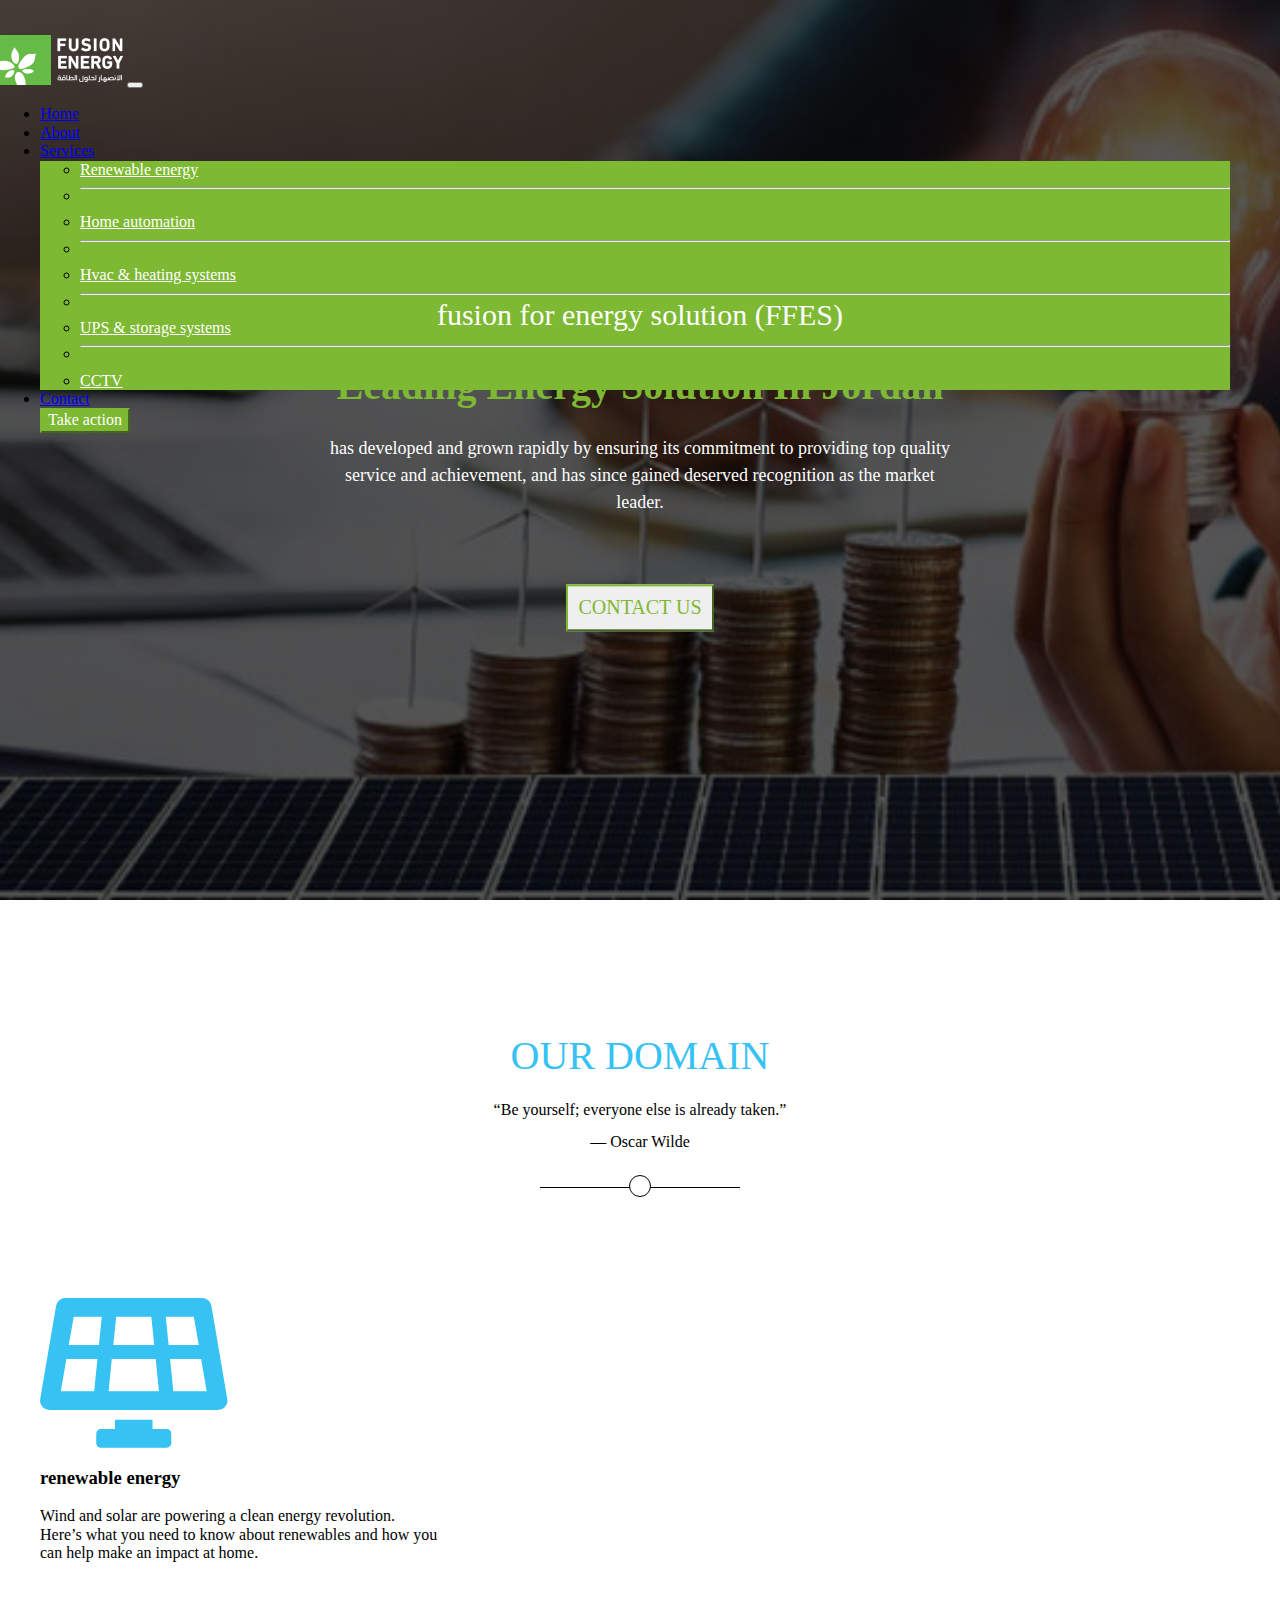
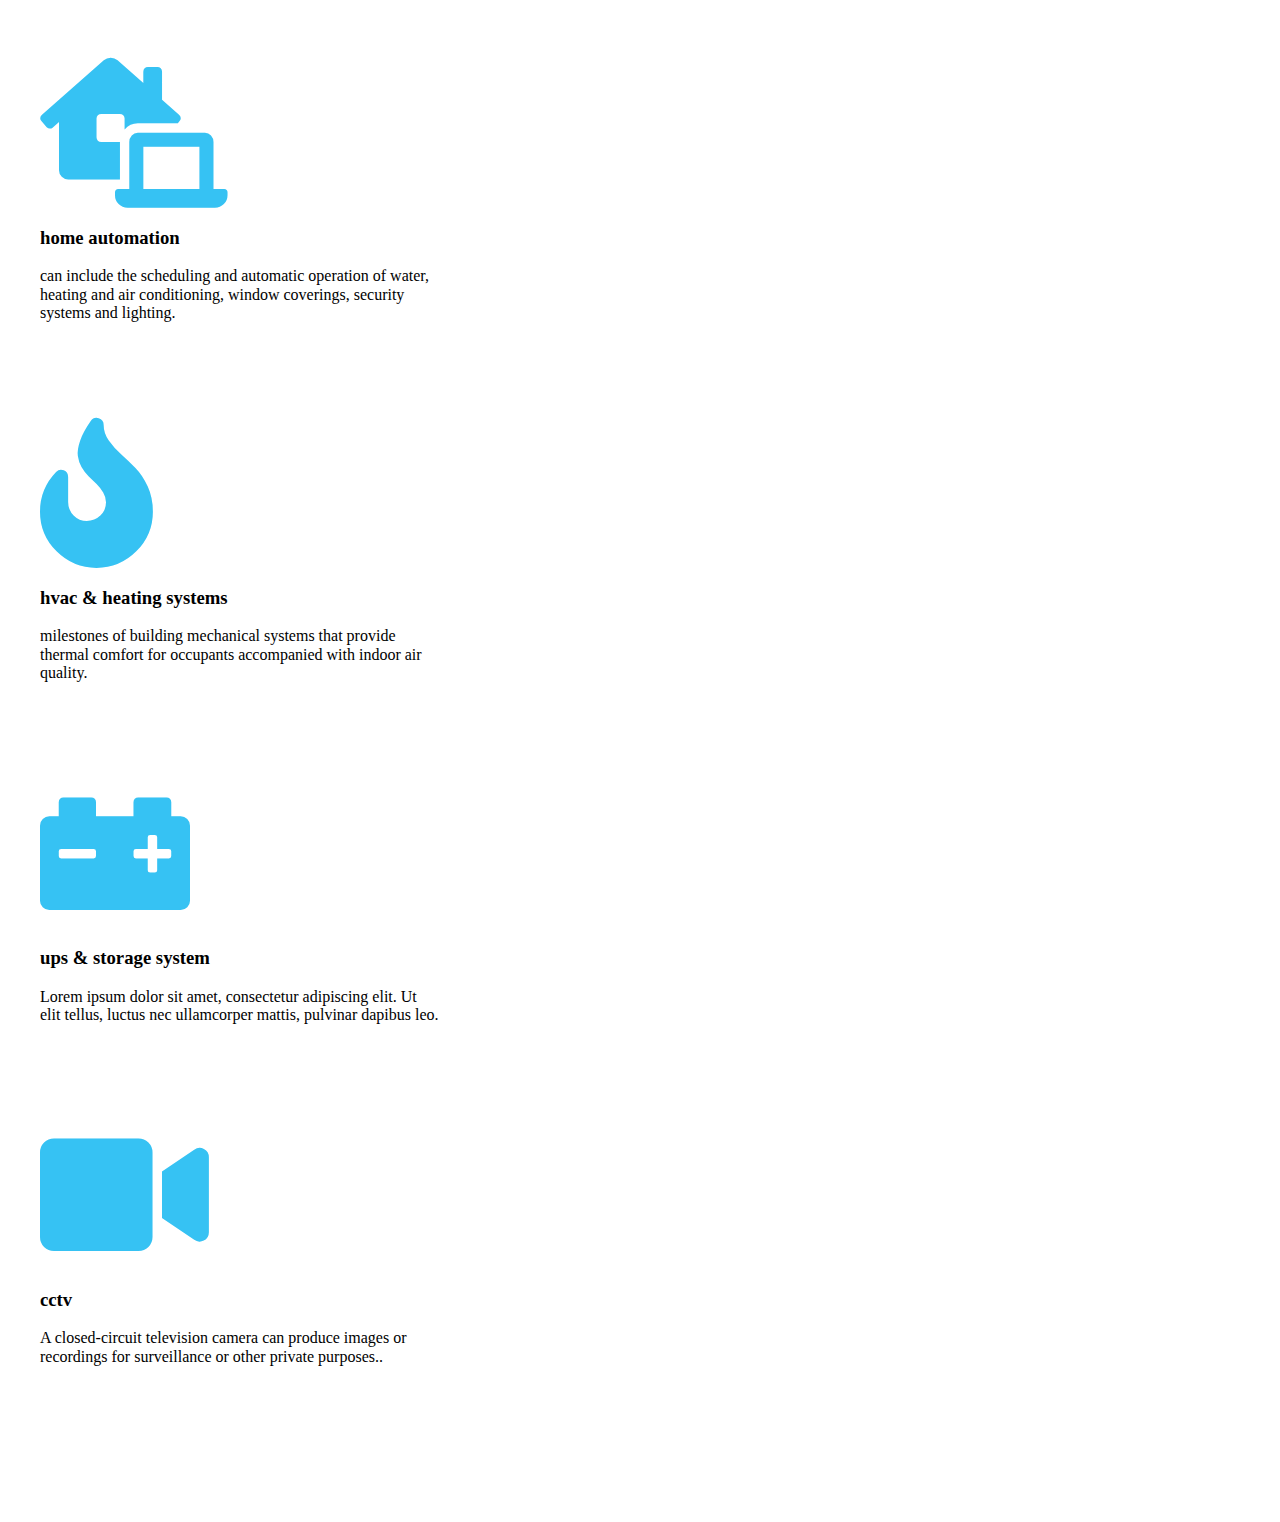
==== index.html @ dc7ec7c7 "starting new project ( adding landing and domain section to main page )" ====
<!DOCTYPE html>
<html lang="en">

<head>
    <meta charset="UTF-8">
    <!-- Required meta tags -->
    <meta charset="utf-8">
    <meta name="viewport" content="width=device-width, initial-scale=1">
    <meta name="description" content="fusion for energy solution (ffes)
        Leading Energy Solution In Jordan
        has developed and grown rapidly by ensuring its commitment to providing top quality service and achievement,
        and has since gained deserved recognition as the market leader.">
    <!-- Bootstrap CSS -->
    <link href="https://cdn.jsdelivr.net/npm/bootstrap@5.1.0/dist/css/bootstrap.min.css" rel="stylesheet"
        integrity="sha384-KyZXEAg3QhqLMpG8r+8fhAXLRk2vvoC2f3B09zVXn8CA5QIVfZOJ3BCsw2P0p/We" crossorigin="anonymous">
    <title>Fusion</title>
    <!-- render all element normally -->
    <link rel="stylesheet" href="CSS/normalize.css">
    <!-- font library -->

    <!-- <link rel="stylesheet" href="CSS/all.min.css"> -->
    <link rel="stylesheet" href="CSS/all.css">
    <!-- main css file -->
    <link rel="stylesheet" href="CSS/main.css">
    <link rel="icon" href="img/favicon.ico">
</head>

<body>
    <!-- start landing  -->
    <div class="landing">
        <!-- start navbar  -->
        <div class="container">
            <nav class="navbar navbar-expand-lg navbar-dark ">
                <div class="container-fluid">
                    <img src="img/cropped-logo-white-123x50.png" alt="Fusion">
                    <button class="navbar-toggler" type="button" data-bs-toggle="collapse"
                        data-bs-target="#navbarSupportedContent" aria-controls="navbarSupportedContent"
                        aria-expanded="false" aria-label="Toggle navigation">
                        <span class="navbar-toggler-icon"></span>
                    </button>
                    <div class="collapse navbar-collapse" id="navbarSupportedContent">
                        <ul class="navbar-nav me-auto mb-2 mb-lg-0">
                            <li class="nav-item">
                                <a class="nav-link active" aria-current="page" href="#">Home</a>
                            </li>
                            <li class="nav-item">
                                <a class="nav-link" href="#">About</a>
                            </li>
                            <li class="nav-item dropdown">
                                <a class="nav-link dropdown-toggle" href="#" id="navbarDropdown" role="button"
                                    data-bs-toggle="dropdown" aria-expanded="false">
                                    Services
                                </a>
                                <ul class="dropdown-menu" aria-labelledby="navbarDropdown">
                                    <li><a class="dropdown-item" href="#">Renewable energy</a></li>
                                    <li>
                                        <hr class="dropdown-divider">
                                    </li>
                                    <li><a class="dropdown-item" href="#">Home automation</a></li>
                                    <li>
                                        <hr class="dropdown-divider">
                                    </li>
                                    <li><a class="dropdown-item" href="#">Hvac & heating systems</a></li>
                                    <li>
                                        <hr class="dropdown-divider">
                                    </li>
                                    <li><a class="dropdown-item" href="#">UPS & storage systems</a></li>
                                    <li>
                                        <hr class="dropdown-divider">
                                    </li>
                                    <li><a class="dropdown-item" href="#">CCTV</a></li>
                                </ul>
                            </li>
                            <li class="nav-item">
                                <a class="nav-link" href="#">Contact</a>
                            </li>
                            <button type="button" class="btn btn-primary btn-lg">Take action</button>
                        </ul>
                    </div>
                </div>
            </nav>
        </div>
        <!-- end navbar  -->
        <div class="contant">
            <p class="name">fusion for energy solution (FFES)</p>
            <h1>Leading Energy Solution In Jordan</h1>
            <p class="description">has developed and grown rapidly by ensuring its commitment to providing top quality
                service and achievement, and has since gained deserved recognition as the market leader.</p>
            <button type="button" class="btn btn-outline-primary">Contact us</button>
        </div>
    </div>
    <!-- end landing  -->
    <!-- start our domain -->
    <div class="domain">
        <div class="container">
            <div class="main-heading">
                <h2>Our Domain</h2>
                <p>
                    “Be yourself; everyone else is already taken.”
                    <br>
                    ― Oscar Wilde
                </p>
            </div>
            <div class="row domain-contant">
                <div class="dom col-12">
                    <div class="row">
                        <i class="fas fa-solar-panel col-4 order-0 offset-3"></i>
                        <div class="text col-4 order-1">
                            <h3>renewable energy</h3>
                            <p>Wind and solar are powering a clean energy revolution. Here’s what you need to know about
                                renewables and how you can help make an impact at home.</p>
                        </div>
                    </div>
                </div>
                <div class="dom col-12">
                    <div class="row">
                        <i class="fas fa-laptop-house col-4 order-1"></i>
                        <div class="text col-4 order-0 offset-3">
                            <h3>home automation</h3>
                            <p>can include the scheduling and automatic operation of water, heating and air
                                conditioning,
                                window
                                coverings, security systems and lighting.</p>
                        </div>
                    </div>
                </div>
                <div class="dom col-12">
                    <div class="row">
                        <i class="fas fa-fire col-4 order-0 offset-3"></i>
                        <div class="text col-4 order-1">
                            <h3>hvac & heating systems</h3>
                            <p>milestones of building mechanical systems that provide thermal comfort for occupants
                                accompanied
                                with indoor air quality.</p>
                        </div>
                    </div>
                </div>
                <div class="dom col-12">
                    <div class="row">
                        <i class="fas fa-car-battery col-4 order-1"></i>
                        <div class="text col-4 order-0 offset-3">
                            <h3>ups & storage system</h3>
                            <p>Lorem ipsum dolor sit amet, consectetur adipiscing elit. Ut elit tellus, luctus nec
                                ullamcorper
                                mattis, pulvinar dapibus leo.</p>
                        </div>
                    </div>
                </div>
                <div class="dom col-12">
                    <div class="row">
                        <i class="fas fa-video col-4 order-0 offset-3"></i>
                        <div class="text col-4  order-1">
                            <h3>cctv</h3>
                            <p>A closed-circuit television camera can produce images or recordings for surveillance or
                                other
                                private purposes..</p>
                        </div>
                    </div>
                </div>
            </div>
        </div>
    </div>
    <!-- end our domain  -->
    <!-- Option 1: Bootstrap Bundle with Popper -->
    <script src="https://cdn.jsdelivr.net/npm/bootstrap@5.1.0/dist/js/bootstrap.bundle.min.js"
        integrity="sha384-U1DAWAznBHeqEIlVSCgzq+c9gqGAJn5c/t99JyeKa9xxaYpSvHU5awsuZVVFIhvj"
        crossorigin="anonymous"></script>
</body>

</html>
---- CSS/main.css ----
/* start global  */
:root {
    --color1:#241822 ;
    --color2:#69409E ;
    --color2:#36C2F3 ;
    --color4:#7DB933;
    --color5:#2c8070 ;
    --color6:#7db93388 ;
}
.btn-primary {
    color: #fff;
    background-color: var(--color4);
    border-color: var(--color4);
}
.btn-primary:hover {
    color: #fff;
    background-color: var(--color6);
    border-color: var(--color6);
}
.btn-outline-primary {
    color: var(--color4);
    border-color: var(--color4);
}
.btn-outline-primary:hover {
    color:white;
    background-color: var(--color4);
    border-color: var(--color4);
}
/* end global */
/* start componant */
.main-heading {
    position: relative;
    text-align: center;
}
.main-heading  h2 {
    color: var(--color2);
    font-weight: normal;
    font-size: 40px;
    position: relative;
    margin-bottom: 15px;
    text-transform: uppercase;
}
.main-heading  p {
    width: 500px;
    margin: 0 auto 100px;
    max-width: 100%;
    line-height: 2;
    color: var(--p-color);
}
.main-heading  p::before {
    content: "";
    left: 50%;
    transform: translateX(-50%);
    width: 200px;
    height: 1px;
    bottom: -30px;
    background-color: black;
    position: absolute;
    -webkit-transform: translateX(-50%);
    -moz-transform: translateX(-50%);
    -ms-transform: translateX(-50%);
    -o-transform: translateX(-50%);
}
.main-heading  p::after {
    content: "";
    position: absolute;
    width: 20px;
    height: 20px;
    left: 50%;
    background-color: white;
    border: 1px solid black;
    bottom: -39px;
    transform: translateX(-50%);
    -webkit-transform: translateX(-50%);
    -moz-transform: translateX(-50%);
    -ms-transform: translateX(-50%);
    -o-transform: translateX(-50%);
    border-radius: 50%;
    -webkit-border-radius: 50%;
    -moz-border-radius: 50%;
    -ms-border-radius: 50%;
    -o-border-radius: 50%;
}
/* end componant */
/* start navbar  */
.navbar {
    position: relative;
    background-color: transparent;
    padding: 35px 0px;
}
.navbar-collapse {
    flex-grow: initial;
}
.navbar .nav-item {
   padding-right: 50px;
}
.navbar-dark .navbar-nav .nav-link:focus, .navbar-dark .navbar-nav .nav-link:hover  {
    color: white;
}
.navbar .dropdown-menu {
    background-color: var(--color4);
    /* color: white; */
}
.navbar .dropdown-menu a {
    color: white;
}
/* end navbar  */
/* start landing  */
.landing {
    height: 100vh;
    overflow: hidden;
    background-image: url(../img/bg.jpg);
    background-size: cover;
    background-attachment:fixed ;
}
.landing video {
    position: relative;
    height: 100vh;
    width: 100%;
    z-index: -1;
}
.landing::before {
    content: "";
    position: absolute;
    left: 0;
    top: 0;
    width: 100%;
    height: 100%;
    background-color: rgba(0, 0, 0, 0.66); 
}
.landing .contant {
    color: white;
    text-align: center;
    position: absolute;
    top: 50%;
    left: 50%;
    transform: translate(-50%,-50%);
    -webkit-transform: translate(-50%,-50%);
    -moz-transform: translate(-50%,-50%);
    -ms-transform: translate(-50%,-50%);
    -o-transform: translate(-50%,-50%);
}
.landing .contant .name {
    font-size: 30px;
}
.landing .contant h1 {
    font-size: 40px;
    color: var(--color4);
}
.landing .contant .description {
    font-size: 18px;
    line-height: 1.5;
    padding-bottom: 50px;
}
.landing .contant button {
    font-size: 20px;
    text-transform: uppercase;
    padding: 10px;
}
/* end landing  */
/* starting domain  */
.domain {
    padding-top: 100px;
    padding-bottom: 100px;
}
.domain .domain-contant .dom {
    padding: 40px;
}
.domain .domain-contant .dom i {
    font-size: 150px;
    width: 20%;
    color: var(--color2);
}
.domain .domain-contant .dom .text p {
   width: 400px;
}
/* end domain  */
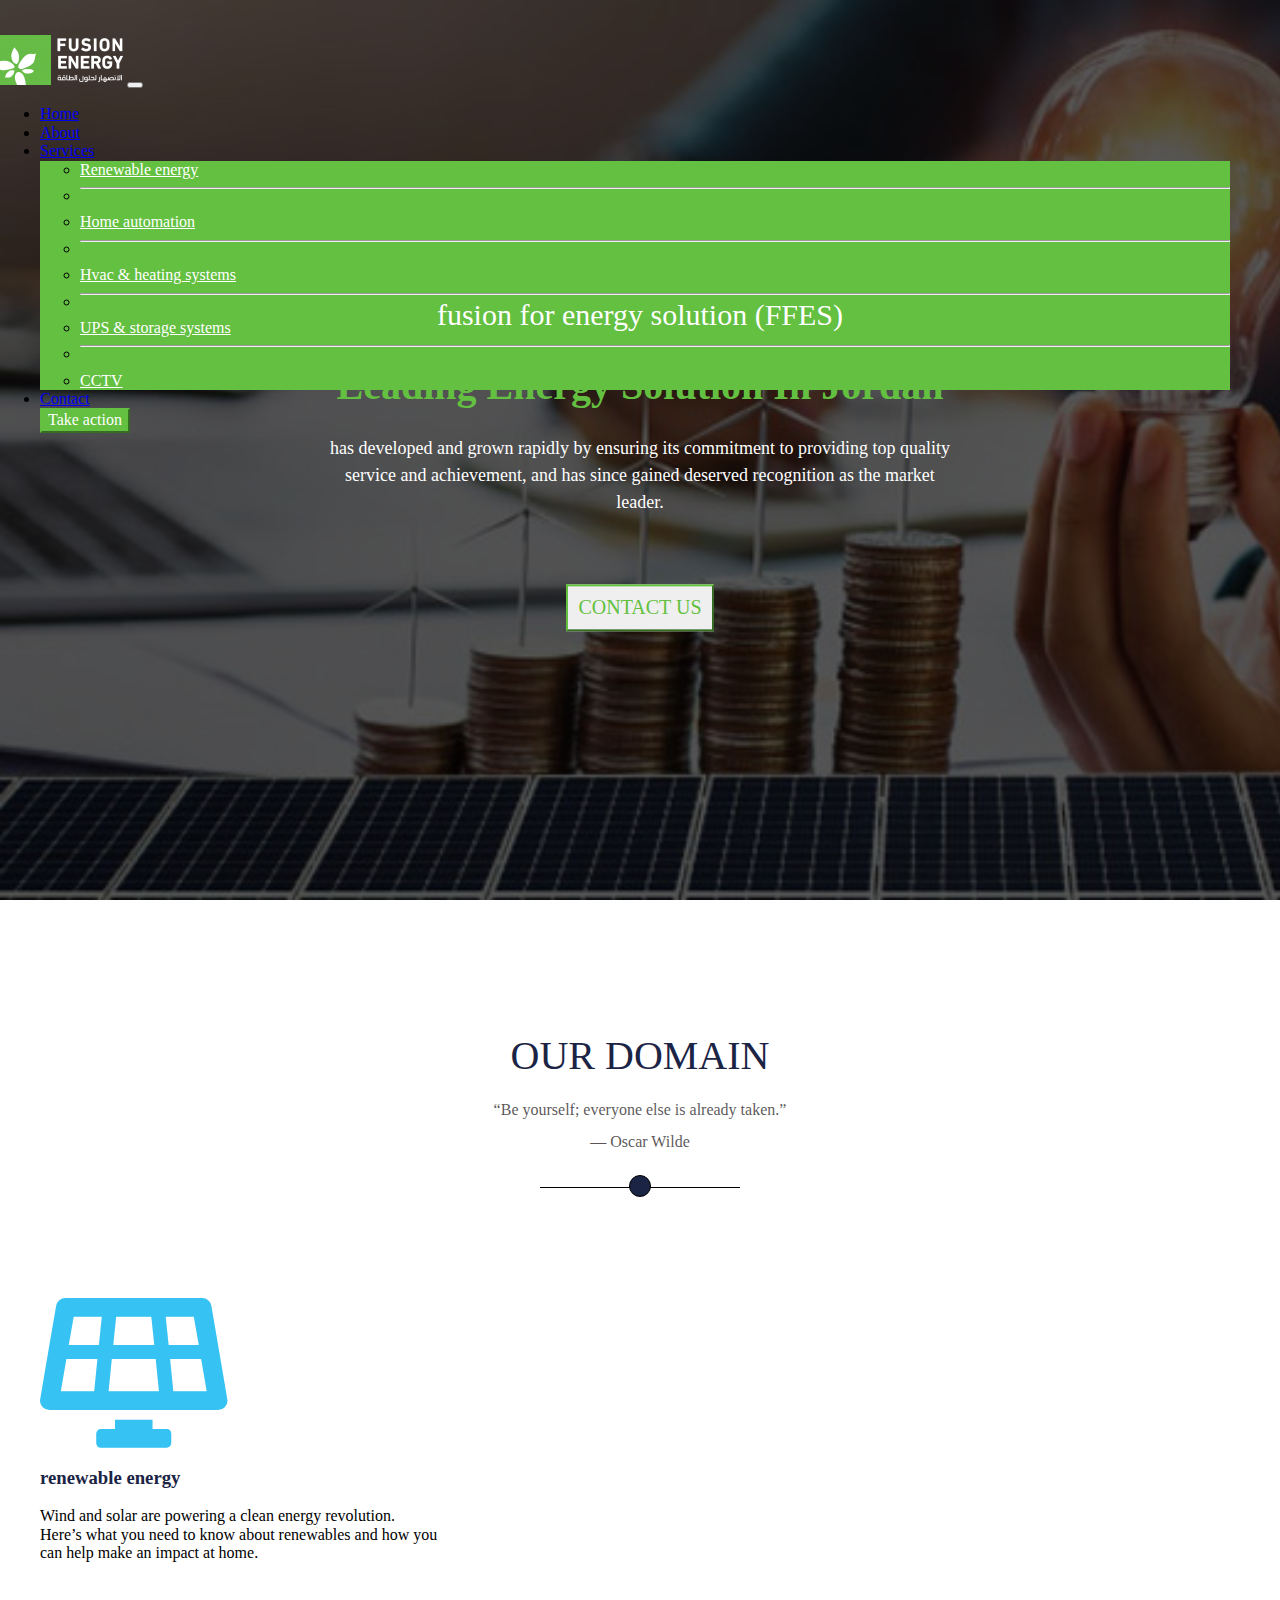
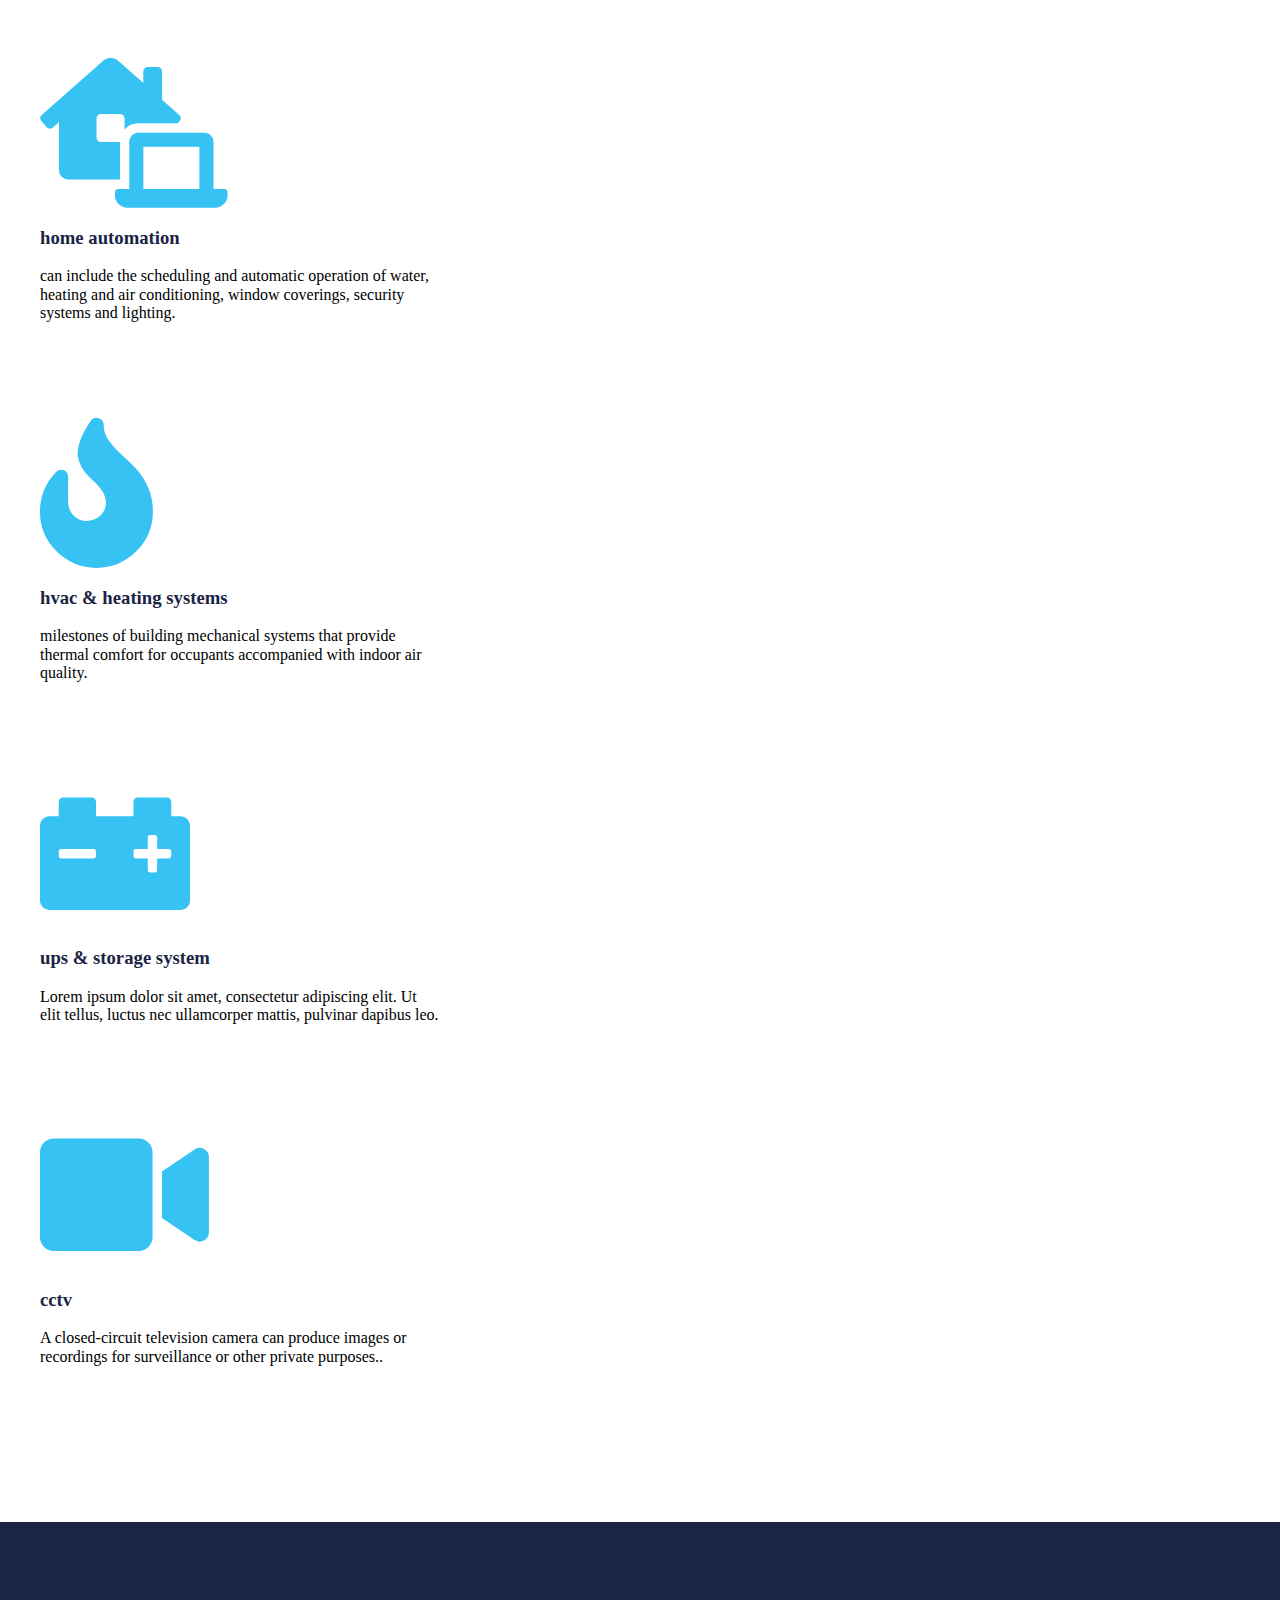
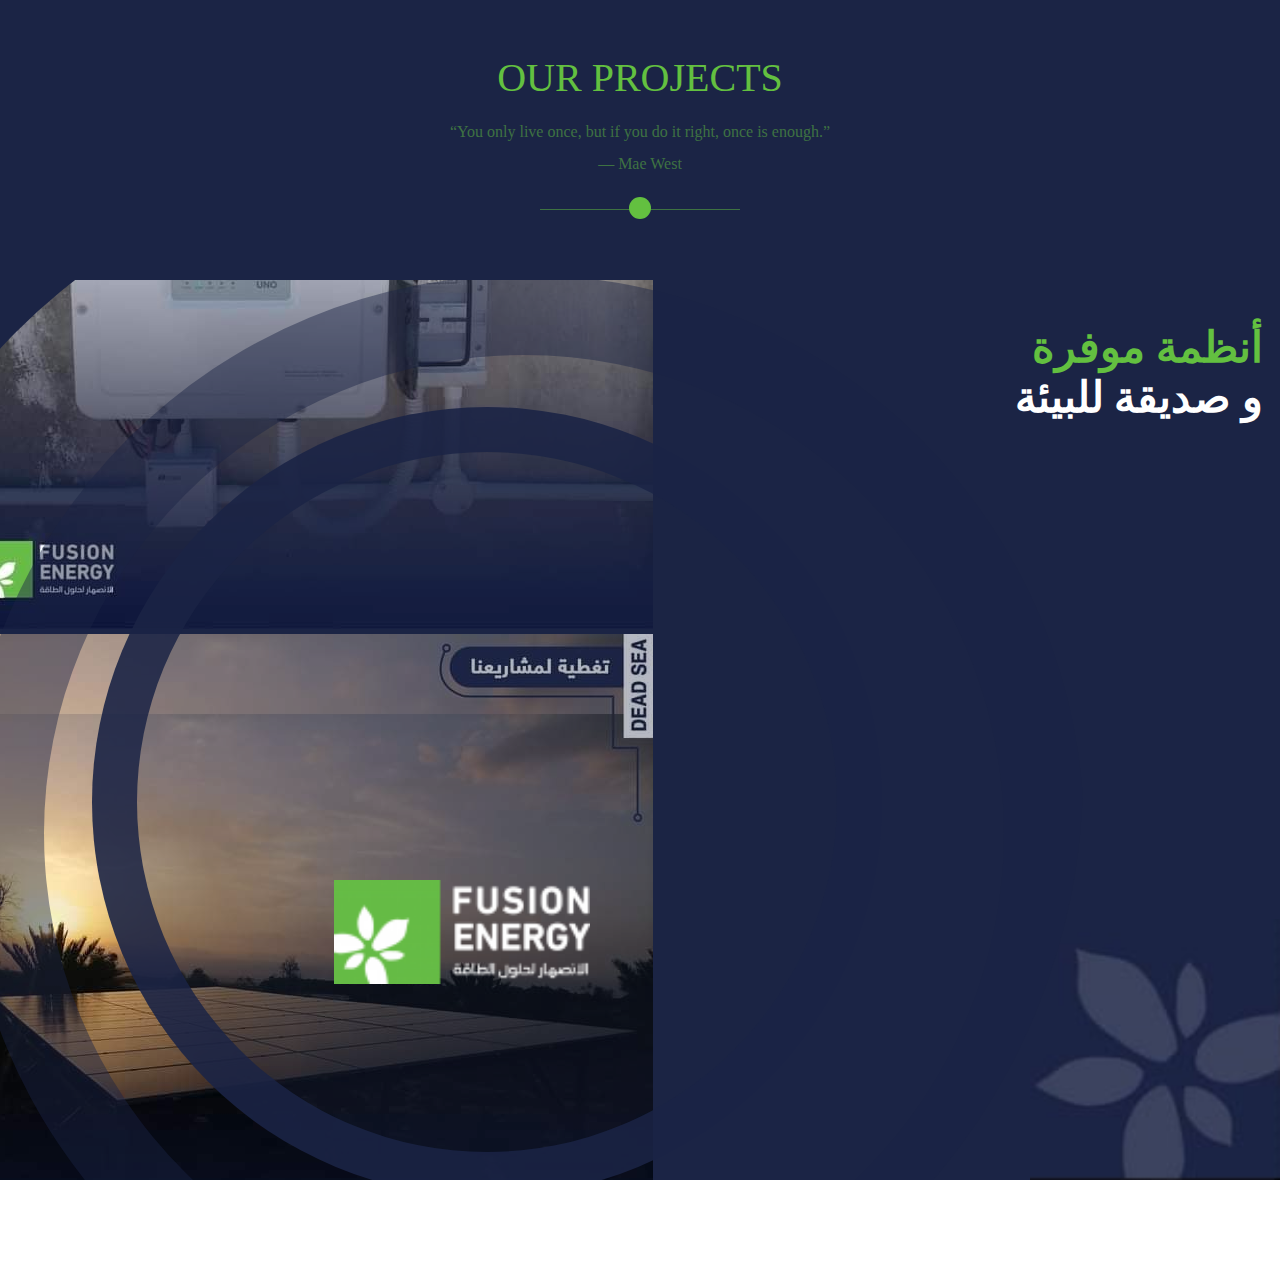
==== commit 5081d5aa: "adding project section" ====
--- a/index.html
+++ b/index.html
@@ -103,9 +103,9 @@
             </div>
             <div class="row domain-contant">
                 <div class="dom col-12">
-                    <div class="row">
-                        <i class="fas fa-solar-panel col-4 order-0 offset-3"></i>
-                        <div class="text col-4 order-1">
+                    <div class="row d-flex align-items-center">
+                        <i class="fas fa-solar-panel col-lg-3  col-md-3 col-4 order-0 "></i>
+                        <div class="text col-lg-4 col-md-6 col-8 order-1">
                             <h3>renewable energy</h3>
                             <p>Wind and solar are powering a clean energy revolution. Here’s what you need to know about
                                 renewables and how you can help make an impact at home.</p>
@@ -113,9 +113,9 @@
                     </div>
                 </div>
                 <div class="dom col-12">
-                    <div class="row">
-                        <i class="fas fa-laptop-house col-4 order-1"></i>
-                        <div class="text col-4 order-0 offset-3">
+                    <div class="row d-flex align-items-center">
+                        <i class="fas fa-laptop-house col-lg-3 col-md-3 col-4 order-1"></i>
+                        <div class="text col-lg-4 col-md-6 col-8 order-0 offset-lg-5 offset-md-3 ">
                             <h3>home automation</h3>
                             <p>can include the scheduling and automatic operation of water, heating and air
                                 conditioning,
@@ -125,9 +125,9 @@
                     </div>
                 </div>
                 <div class="dom col-12">
-                    <div class="row">
-                        <i class="fas fa-fire col-4 order-0 offset-3"></i>
-                        <div class="text col-4 order-1">
+                    <div class="row d-flex align-items-center">
+                        <i class="fas fa-fire col-lg-3  col-md-3 col-4  order-0 "></i>
+                        <div class="text col-lg-4 col-md-6 col-8 order-1 ">
                             <h3>hvac & heating systems</h3>
                             <p>milestones of building mechanical systems that provide thermal comfort for occupants
                                 accompanied
@@ -136,9 +136,9 @@
                     </div>
                 </div>
                 <div class="dom col-12">
-                    <div class="row">
-                        <i class="fas fa-car-battery col-4 order-1"></i>
-                        <div class="text col-4 order-0 offset-3">
+                    <div class="row d-flex align-items-center">
+                        <i class="fas fa-car-battery col-lg-3 col-md-3 col-4 order-1"></i>
+                        <div class="text col-lg-4 col-md-6 col-8 order-0 offset-lg-5 offset-md-3">
                             <h3>ups & storage system</h3>
                             <p>Lorem ipsum dolor sit amet, consectetur adipiscing elit. Ut elit tellus, luctus nec
                                 ullamcorper
@@ -147,9 +147,9 @@
                     </div>
                 </div>
                 <div class="dom col-12">
-                    <div class="row">
-                        <i class="fas fa-video col-4 order-0 offset-3"></i>
-                        <div class="text col-4  order-1">
+                    <div class="row d-flex align-items-center">
+                        <i class="fas fa-video col-lg-3  col-md-3 col-4 order-0"></i>
+                        <div class="text col-lg-4 col-md-6 col-8 order-1">
                             <h3>cctv</h3>
                             <p>A closed-circuit television camera can produce images or recordings for surveillance or
                                 other
@@ -161,6 +161,50 @@
         </div>
     </div>
     <!-- end our domain  -->
+    <!-- start our project section  -->
+    <div class="our-projects">
+        <div class="main-heading">
+            <h2>Our Projects</h2>
+            <p>
+                “You only live once, but if you do it right, once is enough.”
+                <br>
+                ― Mae West
+            </p>
+        </div>
+        <div class="down-space">
+            <div class="img-space">
+                <div id="carouselExampleSlidesOnly" class="carousel slide" data-bs-ride="carousel">
+                    <div class="carousel-inner">
+                        <div class="carousel-item active">
+                            <img src="img/project-img-1.jpg" class="d-block w-100" alt="img">
+                        </div>
+                        <div class="carousel-item">
+                            <img src="img/project-img-2.jpg" class="d-block w-100" alt="img">
+                        </div>
+                        <div class="carousel-item">
+                            <img src="img/project-img-3.jpg" class="d-block w-100" alt="img">
+                        </div>
+                        <div class="carousel-item">
+                            <img src="img/project-img-4.jpg" class="d-block w-100" alt="img">
+                        </div>
+                        <div class="carousel-item">
+                            <img src="img/project-img-5.jpg" class="d-block w-100" alt="img">
+                        </div>
+                        <div class="carousel-item">
+                            <img src="img/project-img-6.jpg" class="d-block w-100" alt="img">
+                        </div>
+                    </div>
+                </div>
+            </div>
+            <img class="logo" src="img/cropped-logo-white-123x50.png" alt="logo">
+            <img class="logo2" src="img/logo2.png" alt="logo">
+            <p> <span>أنظمة موفرة</span>
+                <br>
+                و صديقة للبيئة
+            </p>
+        </div>
+    </div>
+    <!-- end our project section  -->
     <!-- Option 1: Bootstrap Bundle with Popper -->
     <script src="https://cdn.jsdelivr.net/npm/bootstrap@5.1.0/dist/js/bootstrap.bundle.min.js"
         integrity="sha384-U1DAWAznBHeqEIlVSCgzq+c9gqGAJn5c/t99JyeKa9xxaYpSvHU5awsuZVVFIhvj"
--- a/CSS/main.css
+++ b/CSS/main.css
@@ -1,30 +1,38 @@
 /* start global  */
 :root {
+    /*  my colors  */
     --color1:#241822 ;
     --color2:#69409E ;
-    --color2:#36C2F3 ;
-    --color4:#7DB933;
-    --color5:#2c8070 ;
-    --color6:#7db93388 ;
+    --color3:#36C2F3 ;
+    --color4:#2c8070 ;
+    --color5:#62c04080 ;
+    /* main colors  */
+    --main-color1:#63c040;
+    --main-color2:#1B2445;
+    --main-color3:#3C435F;
+    /* p-color */
+    --p-color:#241822c0;
+    /* padding  */
+    --main-padding:100px;
 }
 .btn-primary {
     color: #fff;
-    background-color: var(--color4);
-    border-color: var(--color4);
+    background-color: var(--main-color1);
+    border-color: var(--main-color1);
 }
 .btn-primary:hover {
     color: #fff;
-    background-color: var(--color6);
-    border-color: var(--color6);
+    background-color: var(--color5);
+    border-color: var(--color5);
 }
 .btn-outline-primary {
-    color: var(--color4);
-    border-color: var(--color4);
+    color: var(--main-color1);
+    border-color: var(--main-color1);
 }
 .btn-outline-primary:hover {
     color:white;
-    background-color: var(--color4);
-    border-color: var(--color4);
+    background-color: var(--main-color1);
+    border-color: var(--main-color1);
 }
 /* end global */
 /* start componant */
@@ -33,7 +41,7 @@
     text-align: center;
 }
 .main-heading  h2 {
-    color: var(--color2);
+    color: var(--main-color2);
     font-weight: normal;
     font-size: 40px;
     position: relative;
@@ -67,7 +75,7 @@
     width: 20px;
     height: 20px;
     left: 50%;
-    background-color: white;
+    background-color:var(--main-color2);
     border: 1px solid black;
     bottom: -39px;
     transform: translateX(-50%);
@@ -98,8 +106,7 @@
     color: white;
 }
 .navbar .dropdown-menu {
-    background-color: var(--color4);
-    /* color: white; */
+    background-color: var(--main-color1);
 }
 .navbar .dropdown-menu a {
     color: white;
@@ -113,19 +120,13 @@
     background-size: cover;
     background-attachment:fixed ;
 }
-.landing video {
-    position: relative;
-    height: 100vh;
-    width: 100%;
-    z-index: -1;
-}
 .landing::before {
     content: "";
     position: absolute;
     left: 0;
     top: 0;
     width: 100%;
-    height: 100%;
+    height: 100vh;
     background-color: rgba(0, 0, 0, 0.66); 
 }
 .landing .contant {
@@ -145,7 +146,7 @@
 }
 .landing .contant h1 {
     font-size: 40px;
-    color: var(--color4);
+    color: var(--main-color1);
 }
 .landing .contant .description {
     font-size: 18px;
@@ -157,21 +158,188 @@
     text-transform: uppercase;
     padding: 10px;
 }
+@media (max-width:992px){ 
+    .landing .contant .name {
+        font-size: 20px;
+    }
+    .landing .contant h1 {
+        font-size: 30px;
+    }
+    .landing .contant .description {
+        font-size: 16px;
+    }
+    .landing .contant button {
+        font-size: 15px;
+        padding: 10px;
+    }
+    .landing .navbar-collapse {
+        position: relative;
+        z-index: 1;
+        background-color:var(--color1);
+    }
+    .navbar .dropdown-menu {
+        background-color: var(--color5);
+    }
+}
+@media (max-width:768px) {
+    .landing .contant {
+        width: 100%;
+    }
+    .landing .contant h1 {
+        font-size: 24px;
+    } 
+    .landing {
+        background-image: url(../img/bg2.jpg);
+    }
+}
+@media (max-width:576px) {
+    .landing .contant {
+        width: 100%;
+    }
+    .landing .contant h1 {
+        font-size: 24px;
+    } 
+}
 /* end landing  */
 /* starting domain  */
 .domain {
-    padding-top: 100px;
-    padding-bottom: 100px;
+    padding-top: var(--main-padding);
+    padding-bottom: var(--main-padding);
 }
 .domain .domain-contant .dom {
     padding: 40px;
 }
+.domain .domain-contant .dom h3 {
+    color: var(--main-color2);
+}
 .domain .domain-contant .dom i {
+    text-align: center;
     font-size: 150px;
-    width: 20%;
-    color: var(--color2);
+    color: var(--color3);
+}
+@media (max-width:992px){
+    .domain .domain-contant .dom i {
+        font-size: 100px;
+    }
+}
+@media (max-width:768px) {
+    .domain .domain-contant .dom i {
+        font-size: 80px;
+    } 
 }
 .domain .domain-contant .dom .text p {
-   width: 400px;
-}
-/* end domain  */+   text-align: start;
+   max-width: 400px;
+}
+@media (max-width:576px) {
+    .domain .domain-contant .dom i {
+        font-size: 60px;
+    } 
+    .domain .domain-contant .dom h3 {
+        font-size: 18px;
+    }
+    .domain .domain-contant .dom p {
+        font-size: 12px;
+    }
+}
+/* end domain  */
+/* start our project section */
+.our-projects {
+    padding-top: var(--main-padding);
+    background-color: var(--main-color2);
+    position: relative;
+    margin-bottom: var(--main-padding);
+}
+.our-projects .main-heading h2 {
+    color: var(--main-color1);
+}
+.our-projects .main-heading p {
+    color: var(--color5);
+}
+.our-projects .main-heading  p::before {
+    background-color: var(--color5);
+}
+.our-projects .main-heading  p::after {
+    background-color: var(--main-color1);
+    border-color: var(--color5) ;
+}
+.our-projects .down-space {
+    width: 100%;
+    height: 100vh;
+    overflow: hidden;  
+    position: relative;  
+}
+.our-projects .down-space .img-space {
+    left: -167px;
+    top: -131px;
+    position: relative;
+    width: 1250px;
+    height: 1250px;
+    overflow: hidden;
+    border-radius: 50%;
+    -webkit-border-radius: 50%;
+    -moz-border-radius: 50%;
+    -ms-border-radius: 50%;
+    -o-border-radius: 50%;
+}
+.our-projects .down-space .img-space::after {
+    left: 259px;
+    top: 258px;
+    content: "";
+    position: absolute;
+    width: 700px;
+    height: 700px;
+    background-color: #1b244552;
+    border: solid 45px #1b2445d9;
+    border-radius: 50%;
+    -webkit-border-radius: 50%;
+    -moz-border-radius: 50%;
+    -ms-border-radius: 50%;
+    -o-border-radius: 50%;
+}
+.our-projects .down-space .img-space::before {
+    left: 131px;
+    top: 126px;
+    content: "";
+    position: absolute;
+    width: 960px;
+    height: 957px;
+    border: solid 80px #1b244573;
+    border-radius: 50%;
+    -webkit-border-radius: 50%;
+    -moz-border-radius: 50%;
+    -ms-border-radius: 50%;
+    -o-border-radius: 50%;
+    z-index: 2;
+}
+.our-projects .down-space .img-space .carousel {
+    position:absolute;
+    left: 100px;
+    top: -240px;
+    width: 100%;
+}
+.our-projects .down-space img.logo {
+    position: absolute;
+    bottom: 196px;
+    left: 334px;
+    width: 256px;
+}
+.our-projects .down-space img.logo2 {
+    position:absolute;
+    bottom: 0;
+    right: 0;
+    width: 250px;
+}
+.our-projects .down-space p {
+    position: absolute;
+    top: 0;
+    right: 17px;
+    color: white;
+    font-size: 43px;
+    font-weight: bold;
+    text-align: end;
+}
+.our-projects .down-space p span {
+    color: var(--main-color1);
+}
+/* end our project section  */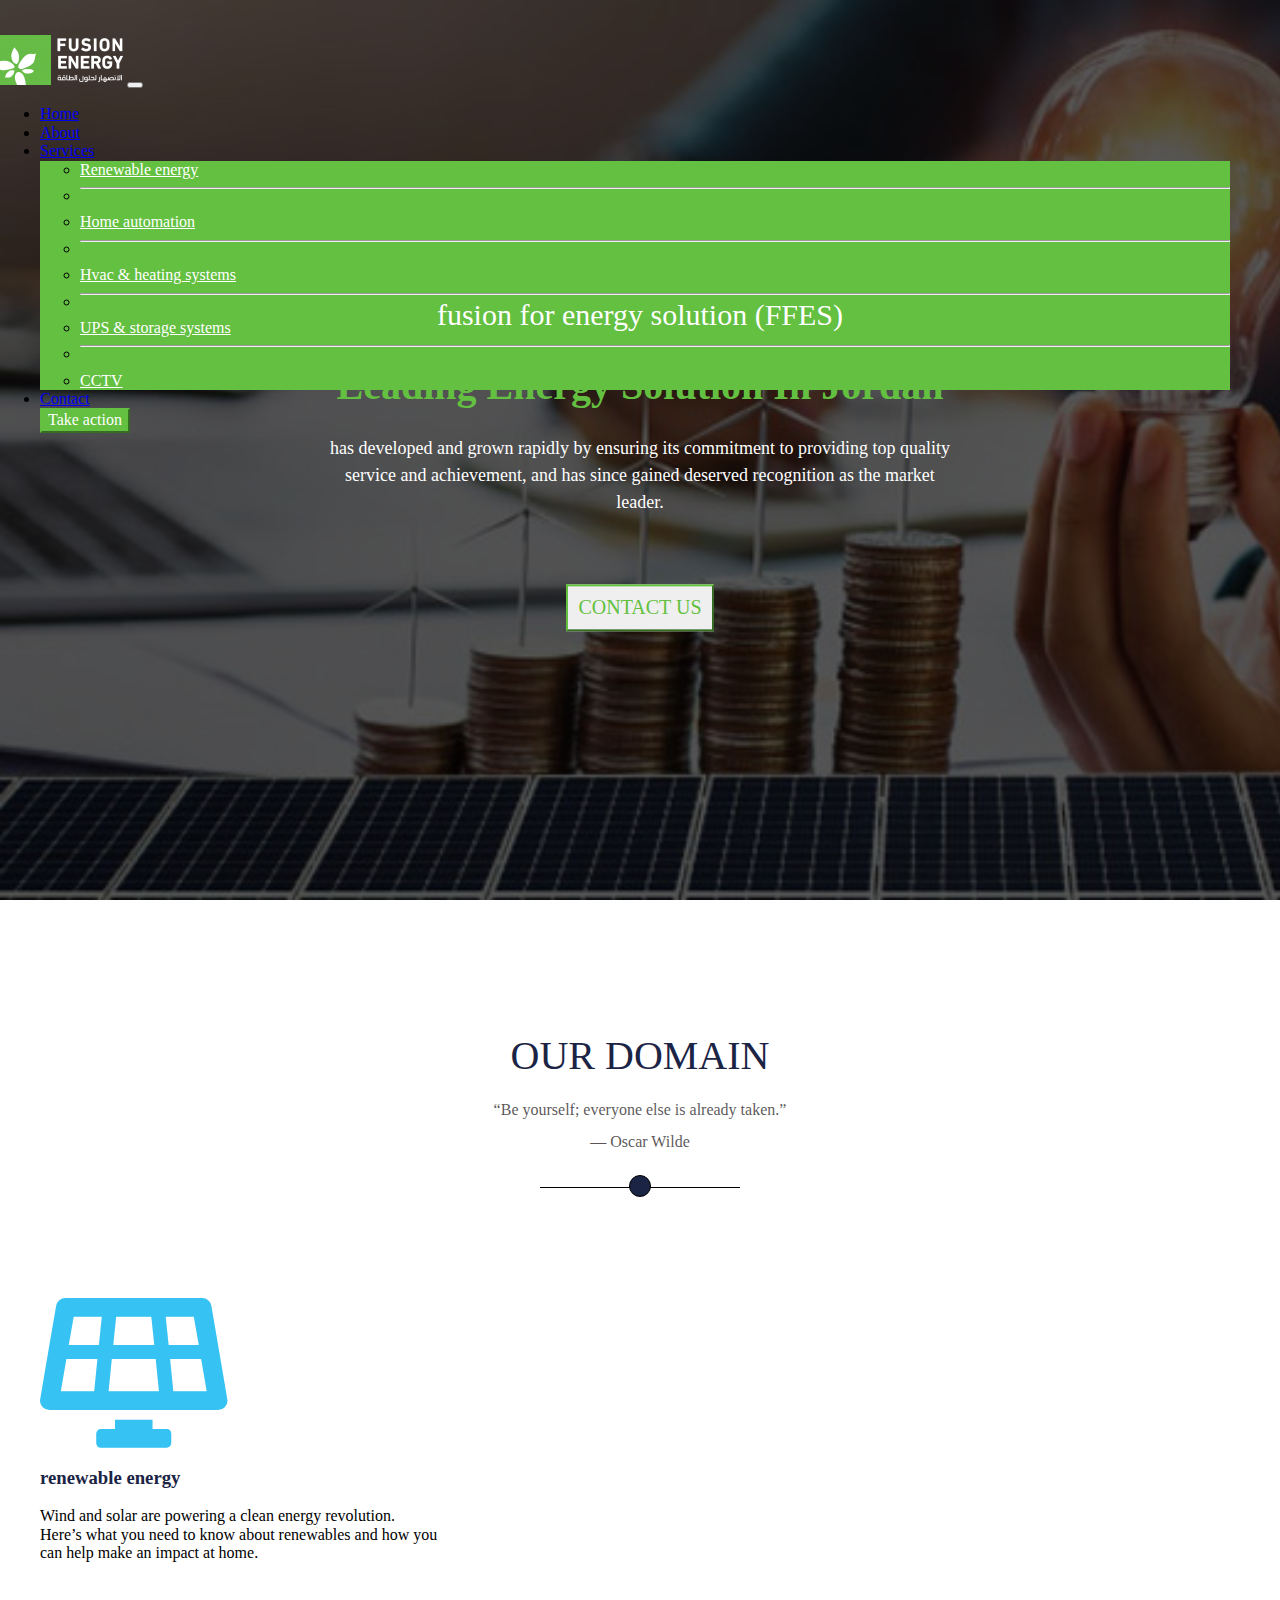
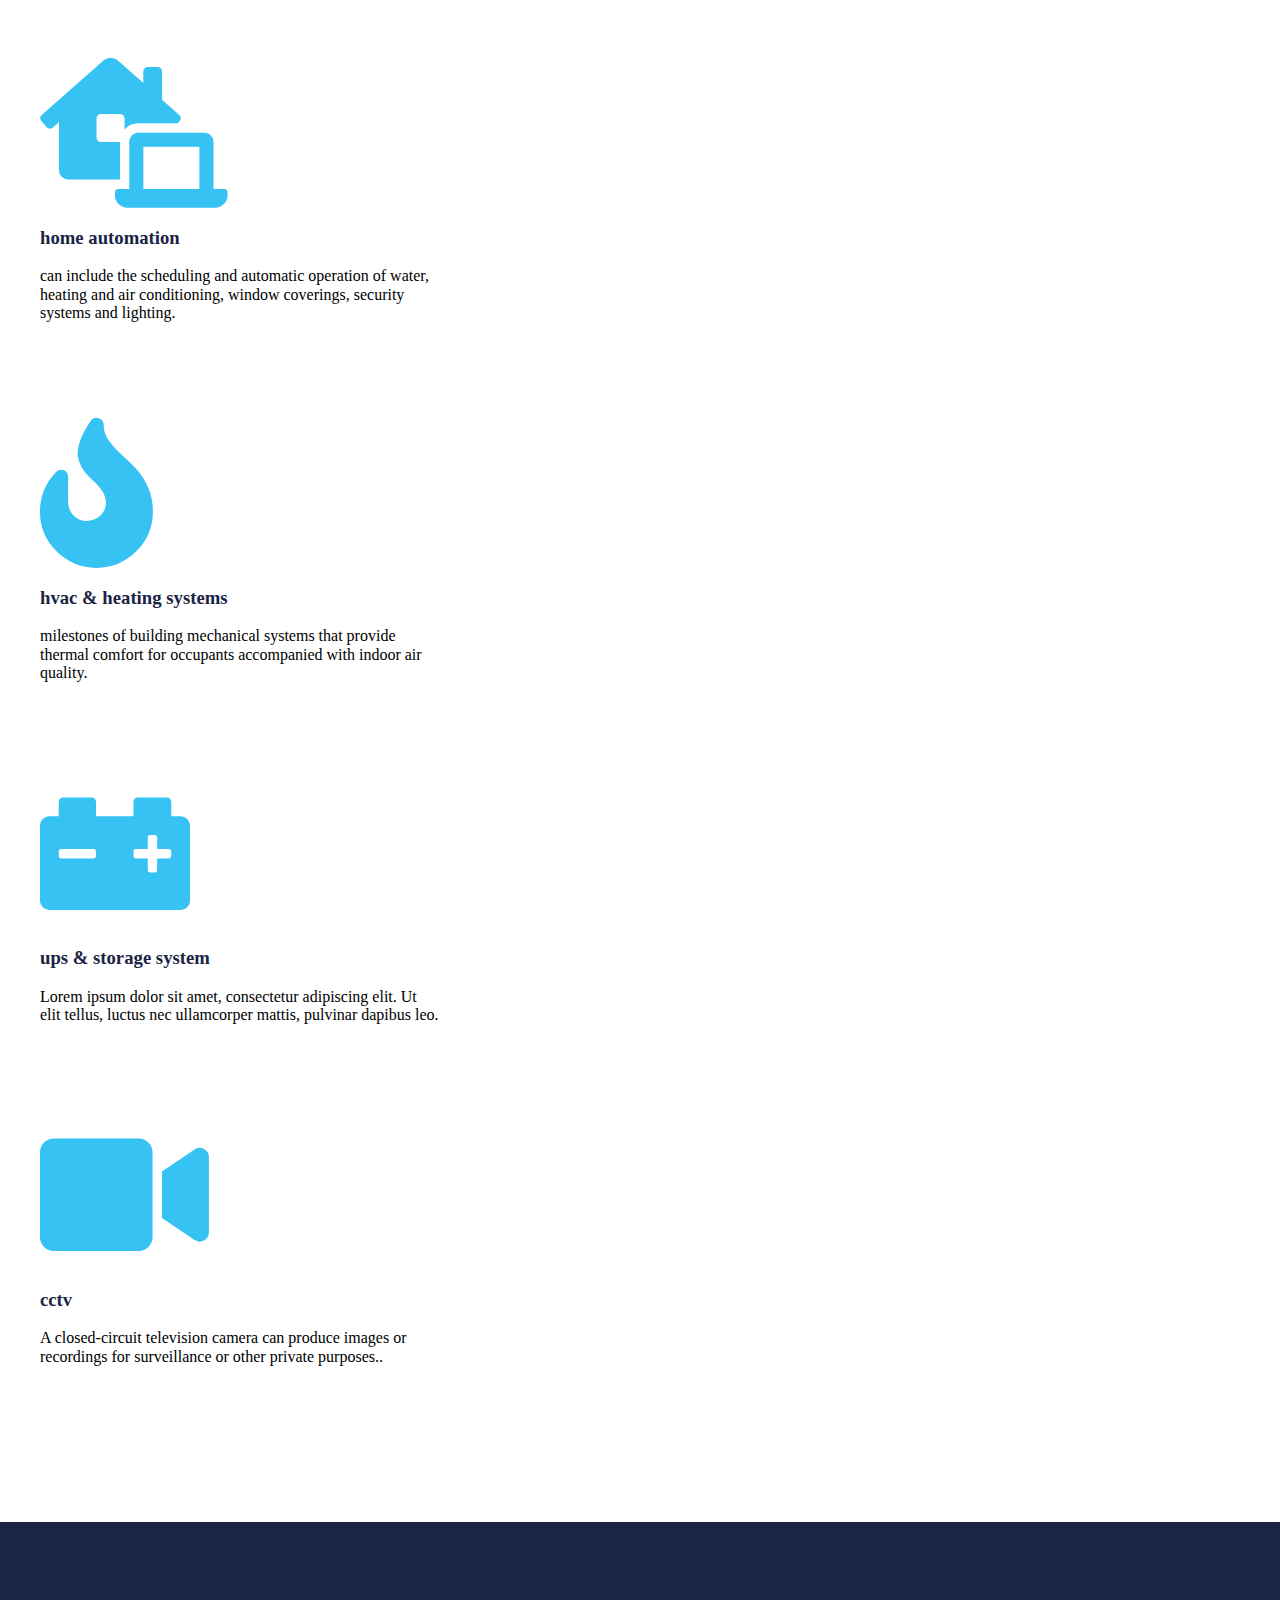
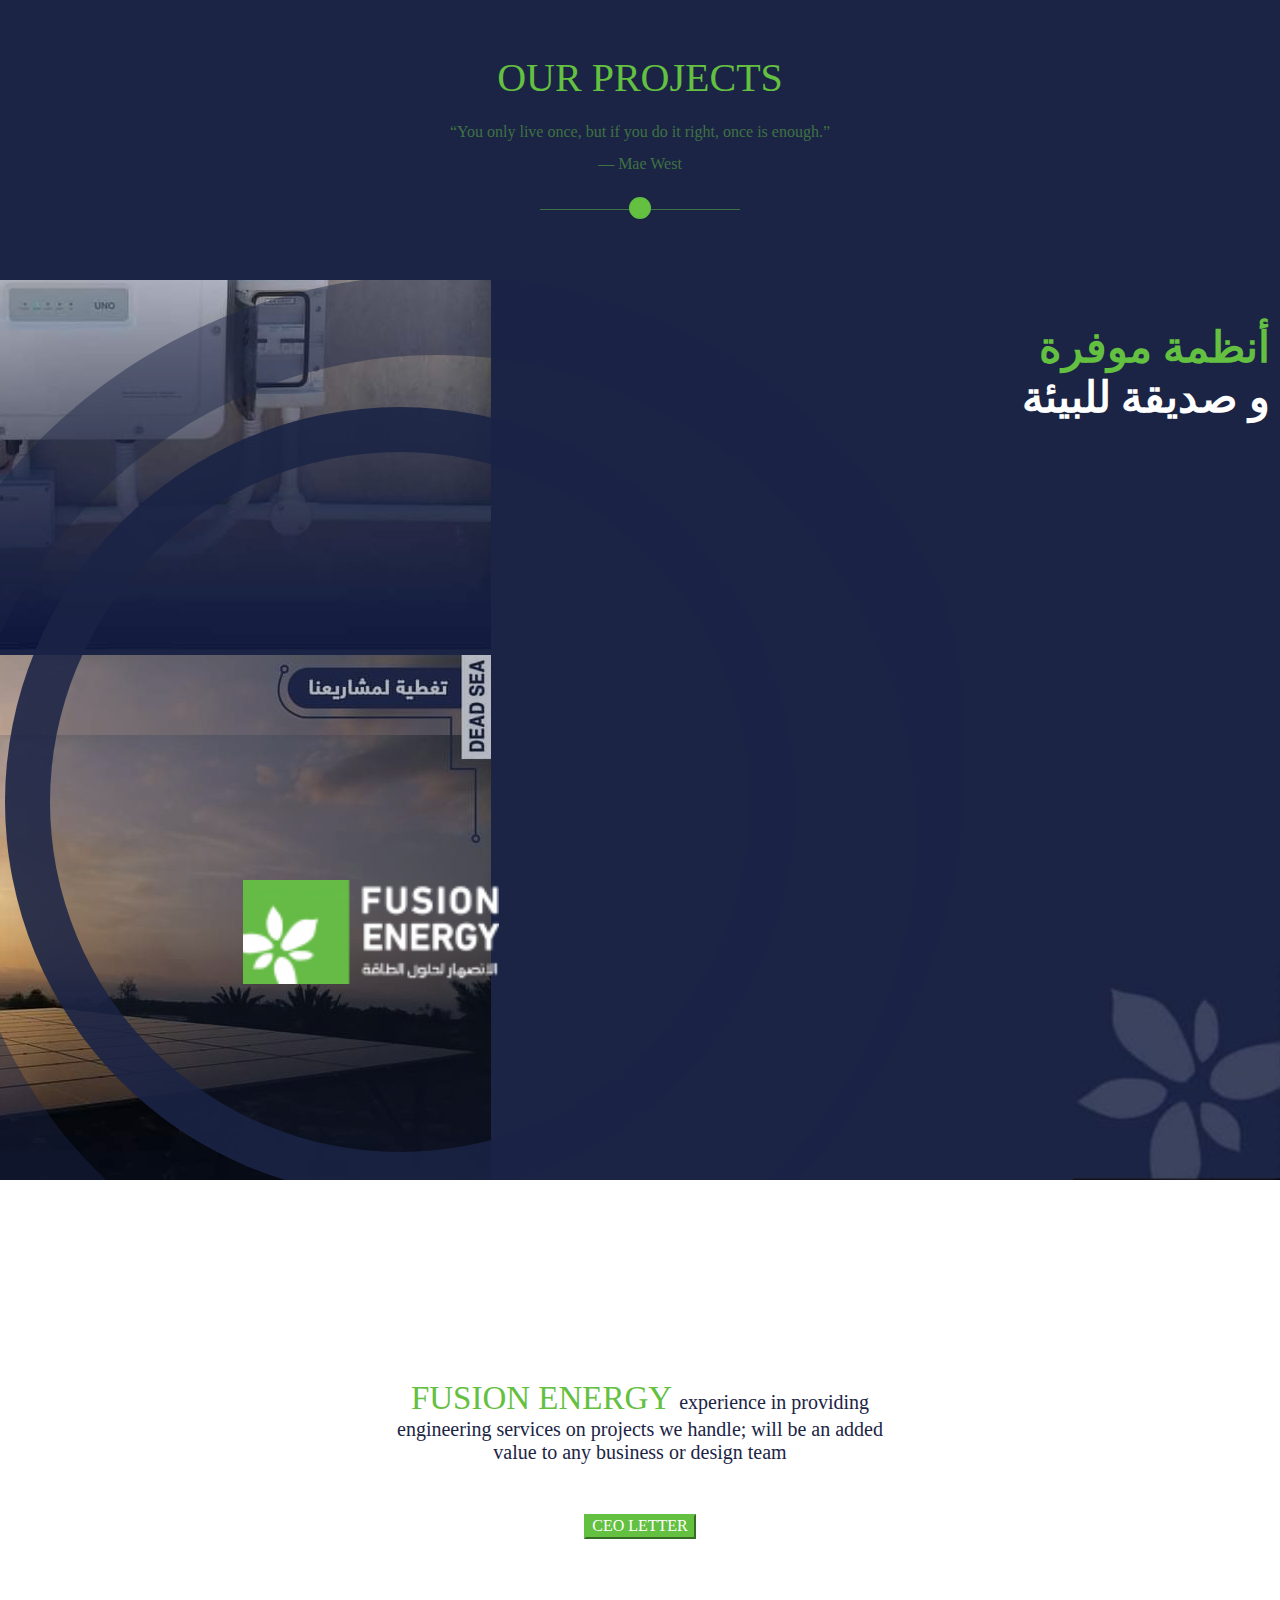
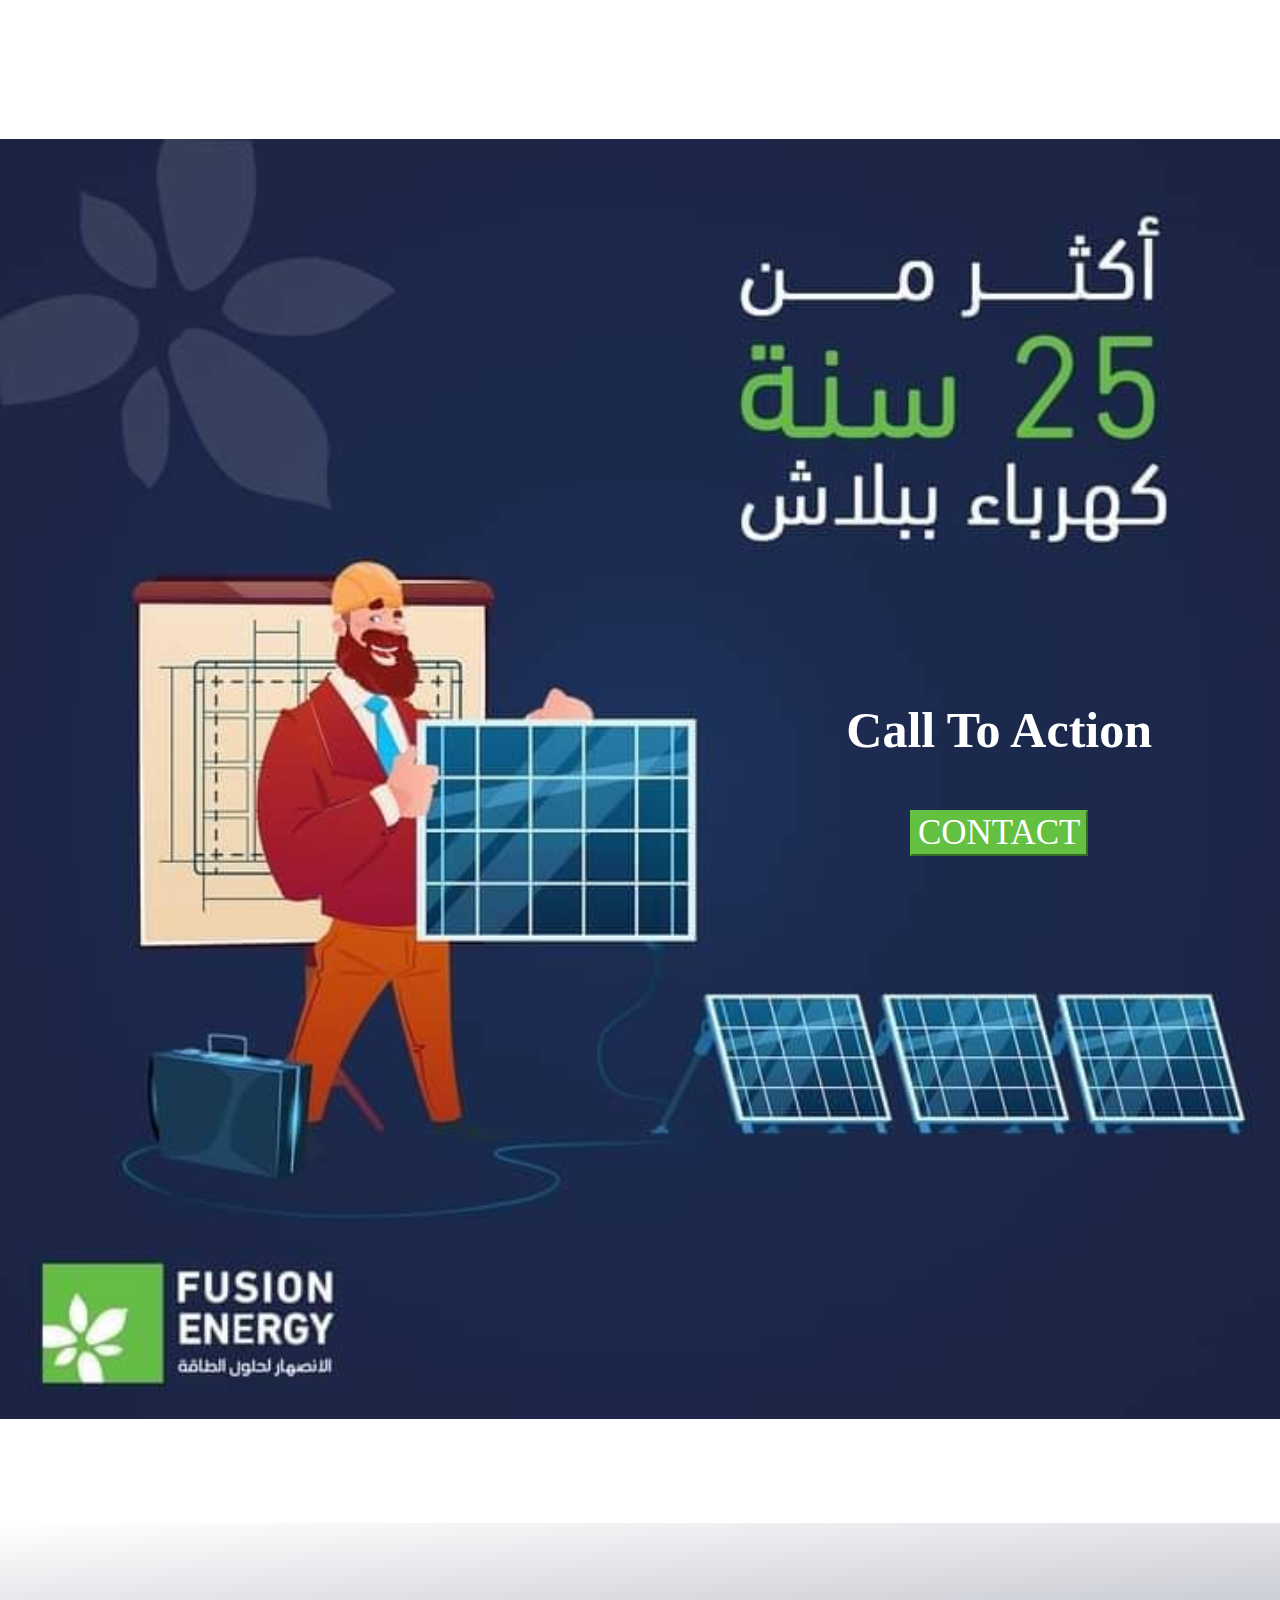
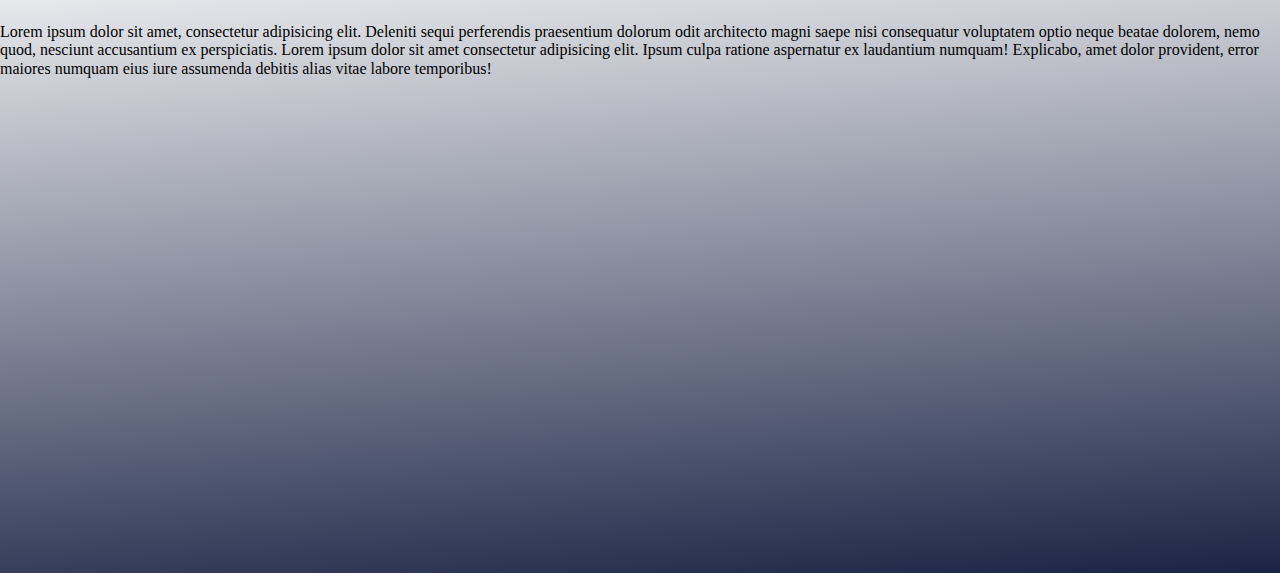
==== commit 551ed779: "adding call and CEO sections" ====
--- a/index.html
+++ b/index.html
@@ -205,6 +205,39 @@
         </div>
     </div>
     <!-- end our project section  -->
+    <!--start CEO  -->
+    <div class="CEO">
+        <div class="container">
+            <p> <span> FUSION ENERGY </span> experience in providing engineering services on projects we handle; will be
+                an added value
+                to any business or design team</p>
+            <button type="button" class="btn btn-primary btn-lg">CEO LETTER</button>
+        </div>
+    </div>
+    <!-- end CEO  -->
+    <!-- start call to ation  -->
+    <div class="call">
+        <div class="contant">
+            <img src="img/call-to-contact-img.jpg" alt="img">
+            <div class="button-container">
+                <p>Call To Action</p>
+                <button type="button" class="btn btn-primary btn-lg">CONTACT</button>
+            </div>
+        </div>
+    </div>
+    <!-- end call to action  -->
+    <!-- start contact  -->
+    <div class="contact-section">
+        <div class="container">
+            Lorem ipsum dolor sit amet, consectetur adipisicing elit. Deleniti sequi perferendis praesentium dolorum
+            odit architecto magni saepe nisi consequatur voluptatem optio neque beatae dolorem, nemo quod, nesciunt
+            accusantium ex perspiciatis.
+            Lorem ipsum dolor sit amet consectetur adipisicing elit. Ipsum culpa ratione aspernatur ex laudantium
+            numquam! Explicabo, amet dolor provident, error maiores numquam eius iure assumenda debitis alias vitae
+            labore temporibus!
+        </div>
+    </div>
+    <!-- end contact  -->
     <!-- Option 1: Bootstrap Bundle with Popper -->
     <script src="https://cdn.jsdelivr.net/npm/bootstrap@5.1.0/dist/js/bootstrap.bundle.min.js"
         integrity="sha384-U1DAWAznBHeqEIlVSCgzq+c9gqGAJn5c/t99JyeKa9xxaYpSvHU5awsuZVVFIhvj"
--- a/CSS/main.css
+++ b/CSS/main.css
@@ -265,16 +265,16 @@
 }
 .our-projects .down-space {
     width: 100%;
-    height: 100vh;
+    height: 27vh;
     overflow: hidden;  
     position: relative;  
 }
 .our-projects .down-space .img-space {
-    left: -167px;
+    left: -289px;
     top: -131px;
     position: relative;
-    width: 1250px;
-    height: 1250px;
+    width: 550px;
+    height: 550px;
     overflow: hidden;
     border-radius: 50%;
     -webkit-border-radius: 50%;
@@ -283,14 +283,14 @@
     -o-border-radius: 50%;
 }
 .our-projects .down-space .img-space::after {
-    left: 259px;
-    top: 258px;
+    border: solid 8px #1b2445d9;
+    left: 305px;
+    top: 211px;
+    width: 100px;
+    height: 100px;
     content: "";
     position: absolute;
-    width: 700px;
-    height: 700px;
     background-color: #1b244552;
-    border: solid 45px #1b2445d9;
     border-radius: 50%;
     -webkit-border-radius: 50%;
     -moz-border-radius: 50%;
@@ -298,13 +298,13 @@
     -o-border-radius: 50%;
 }
 .our-projects .down-space .img-space::before {
-    left: 131px;
-    top: 126px;
+    left: 231px;
+    top: 138px;
+    width: 250px;
+    height: 250px;
     content: "";
     position: absolute;
-    width: 960px;
-    height: 957px;
-    border: solid 80px #1b244573;
+    border: solid 47px #1b244573;
     border-radius: 50%;
     -webkit-border-radius: 50%;
     -moz-border-radius: 50%;
@@ -314,32 +314,329 @@
 }
 .our-projects .down-space .img-space .carousel {
     position:absolute;
-    left: 100px;
-    top: -240px;
-    width: 100%;
+    left: 222px;
+    top: 7px;
+    width: 71%;
 }
 .our-projects .down-space img.logo {
-    position: absolute;
-    bottom: 196px;
-    left: 334px;
-    width: 256px;
+    display: none;
+    position: absolute;
+    bottom:20px;
+    left: 20px;
+    width: 66px;
 }
 .our-projects .down-space img.logo2 {
-    position:absolute;
+    position: absolute;
     bottom: 0;
     right: 0;
-    width: 250px;
+    width: 86px;
 }
 .our-projects .down-space p {
     position: absolute;
     top: 0;
-    right: 17px;
+    right: 10px;
     color: white;
-    font-size: 43px;
+    font-size: 14px;
     font-weight: bold;
     text-align: end;
 }
 .our-projects .down-space p span {
     color: var(--main-color1);
 }
-/* end our project section  */+@media (max-width:347px) {
+    .our-projects .down-space p {
+        display: none;
+    }
+    .our-projects .down-space img.logo2 { 
+        display: none;
+    }
+}
+@media (min-width:575px) {
+    .our-projects .down-space {
+        height: 55vh;
+    }
+    .our-projects .down-space .img-space {
+        left: -289px;
+        width: 750px;
+        height: 750px;
+    }
+    .our-projects .down-space img.logo2 {
+        display: block;
+        width: 86px;
+    }
+    .our-projects .down-space p {
+        font-size: 19px;
+        display: block;
+    }
+    .our-projects .down-space .img-space::after {
+        border: solid 21px #1b2445d9;
+        left: 355px;
+        top: 251px;
+        width: 250px;
+        height: 250px;
+    }
+    .our-projects .down-space .img-space::before {
+        border: solid 47px #1b244573;
+        left: 279px;
+        top: 178px;
+        width: 400px;
+        height: 400px;
+    }
+    .our-projects .down-space img.logo {
+        display: block;
+        bottom: 130px;
+        left: 141px;
+        width: 116px;
+    }
+    .our-projects .down-space .img-space .carousel {
+        left: 112px;
+        top: -97px;
+        width: 86%;
+    }
+}
+@media (min-width:767px) {
+    .our-projects .down-space {
+        height: 76vh;
+    }
+    .our-projects .down-space .img-space {
+        left: -295px;
+        width: 900px;
+        height: 900px;
+    }
+    .our-projects .down-space img.logo2 {
+        width: 152px;
+    }
+    .our-projects .down-space p {
+        font-size: 31px;
+    }
+    .our-projects .down-space .img-space::after {
+        border: solid 27px #1b2445d9;
+        left: 342px;
+        top: 232px;
+        width: 400px;
+        height: 400px;
+    }
+    .our-projects .down-space .img-space::before {
+        border: solid 53px #1b244573;
+        left: 243px;
+        top: 132px;
+        width: 600px;
+        height: 600px;
+    }
+    .our-projects .down-space img.logo {
+        display: block;
+        bottom: 210px;
+        left: 157px;
+        width: 189px;
+    }
+    .our-projects .down-space .img-space .carousel {
+        left: 127px;
+        top: -107px;
+        width: 99%;
+    }
+}
+@media (min-width:991px) {
+    .our-projects .down-space {
+        height: 100vh;
+    }
+    .our-projects .down-space .img-space {
+        left: -295px;
+        width: 1100px;
+        height: 1100px;
+    }
+    .our-projects .down-space img.logo2 {
+        width: 182px;
+    }
+    .our-projects .down-space p {
+        font-size: 40px;
+    }
+    .our-projects .down-space .img-space::after {
+        border: solid 45px #1b2445d9;
+        left: 247px;
+        top: 223px;
+        width: 600px;
+        height: 600px;
+    }
+    .our-projects .down-space .img-space::before {
+        border: solid 80px #1b244573;
+        left: 127px;
+        top: 99px;
+        width: 850px;
+        height: 850px;
+    }
+    .our-projects .down-space img.logo {
+        display: block;
+        bottom: 266px;
+        left: 145px;
+        width: 240px;
+    }
+    .our-projects .down-space .img-space .carousel {
+        left: 25px;
+        top: -106px;
+        width: 100%;
+    }
+}
+@media (min-width:1199px) {
+    .our-projects .down-space .img-space {
+        left: -254px;
+        width: 1220px;
+        height: 1220px;
+    }
+    .our-projects .down-space img.logo2 {
+        width: 207px;
+    }
+    .our-projects .down-space p {
+        font-size: 43px;
+    }
+    .our-projects .down-space .img-space::after {
+        left: 259px;
+        top: 258px;
+        width: 700px;
+        height: 700px;
+    }
+    .our-projects .down-space .img-space::before {
+        left: 131px;
+        top: 126px;
+        width: 960px;
+        height: 957px;
+    }
+    .our-projects .down-space img.logo {
+        display: block;
+        bottom: 196px;
+        left: 243px;
+        width: 256px;
+    }
+    .our-projects .down-space .img-space .carousel {
+        top: -219px;
+    }
+}
+/* end our project section  */
+/* start CEO  */
+.CEO {
+    padding-top: var(--main-padding);
+    padding-bottom: var(--main-padding);
+}
+.CEO p {
+    display: block;
+    margin: auto;
+    text-align: center;
+    color: var(--main-color2);
+    max-width: 500px;
+    font-size: 20px;
+}
+.CEO p span {
+    color: var(--main-color1);
+    font-size: 33px;
+}
+.CEO button {
+    display: block;
+    margin: auto;
+    margin-top: 50px;
+    animation-name: shake;
+    animation-duration: 5s;
+    animation-iteration-count: infinite;
+}
+@keyframes shake {
+    0% {
+        transform: translateX(0%);
+        -webkit-transform: translateX(0%);
+        -moz-transform: translateX(0%);
+        -ms-transform: translateX(0%);
+        -o-transform: translateX(0%);
+    }
+    1% , 5% {
+        transform: translateX(20%);
+        -webkit-transform: translateX(20%);
+        -moz-transform: translateX(20%);
+        -ms-transform: translateX(20%);
+        -o-transform: translateX(20%);
+}
+    3% , 7%{
+        transform: translateX(-20%);
+        -webkit-transform: translateX(-20%);
+        -moz-transform: translateX(-20%);
+        -ms-transform: translateX(-20%);
+        -o-transform: translateX(-20%);
+}
+    4% , 8% {
+        transform: translateX(0%);
+        -webkit-transform: translateX(0%);
+        -moz-transform: translateX(0%);
+        -ms-transform: translateX(0%);
+        -o-transform: translateX(0%);
+    }
+}
+/* end CEO  */
+/* start call to action  */
+.call {
+    padding-top: var(--main-padding);
+    padding-bottom: var(--main-padding);
+}
+.call .contant {
+    width: 100%;
+    height: fit-content;
+    position: relative ;
+}
+.call .contant img {
+    width: 100%;
+}
+.call .contant .button-container {
+    position: absolute;
+    top: 40%;
+    right: 10%;
+}
+.call .contant p {
+    display: block;
+    text-align: center;
+    font-size: 34px;
+    color: white;
+    font-weight: bold;
+    animation-name: color;
+    animation-duration: 3s;
+    animation-iteration-count: infinite;
+    animation-fill-mode: both;
+}
+.call .contant button {
+    display: block;
+    margin: auto;
+    margin-top: 50px;
+}
+@media (max-width:767px) {
+    .call .contant p {
+        font-size: 20px;  
+    }
+    .call .contant button {
+        margin-top: 20px;
+    }
+}
+@media (min-width:1199px) {
+    .call .contant p {
+         font-size: 50px; 
+    }
+    .call .contant button {
+        font-size: 35px;
+    }
+}
+
+@keyframes color {
+    0% {
+        color: transparent;
+        text-shadow: 0 0 0px white;
+    }
+    50% {
+        color: var(--main-color1);
+        text-shadow: 0 0 50px white;
+    }
+    100% {
+        color: transparent;
+        text-shadow: 0 0 0px white;
+    }
+}
+/* end call to action  */
+.contact-section {
+    padding-top: var(--main-padding);
+    padding-bottom: var(--main-padding);
+    background-image: linear-gradient(176deg, white  , var(--main-color2) );
+    height: 50vh;
+    width: 100%;
+}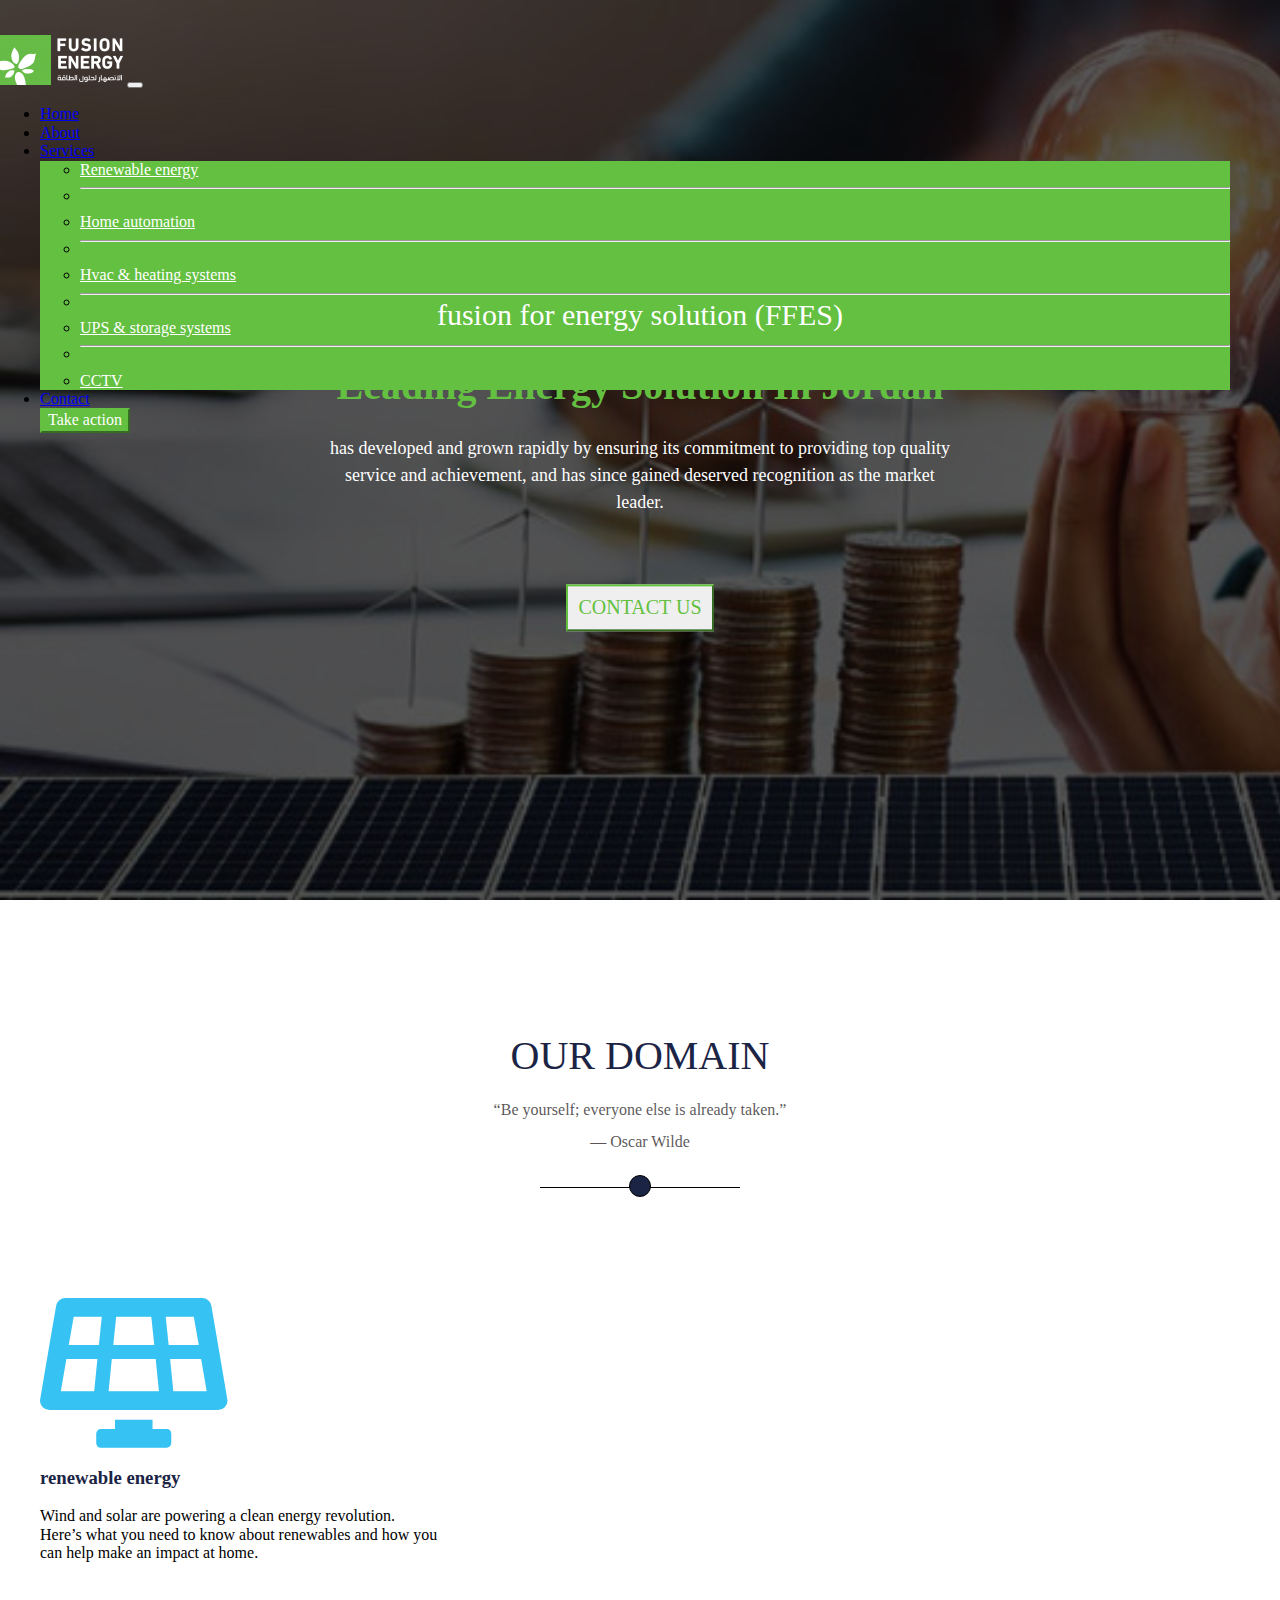
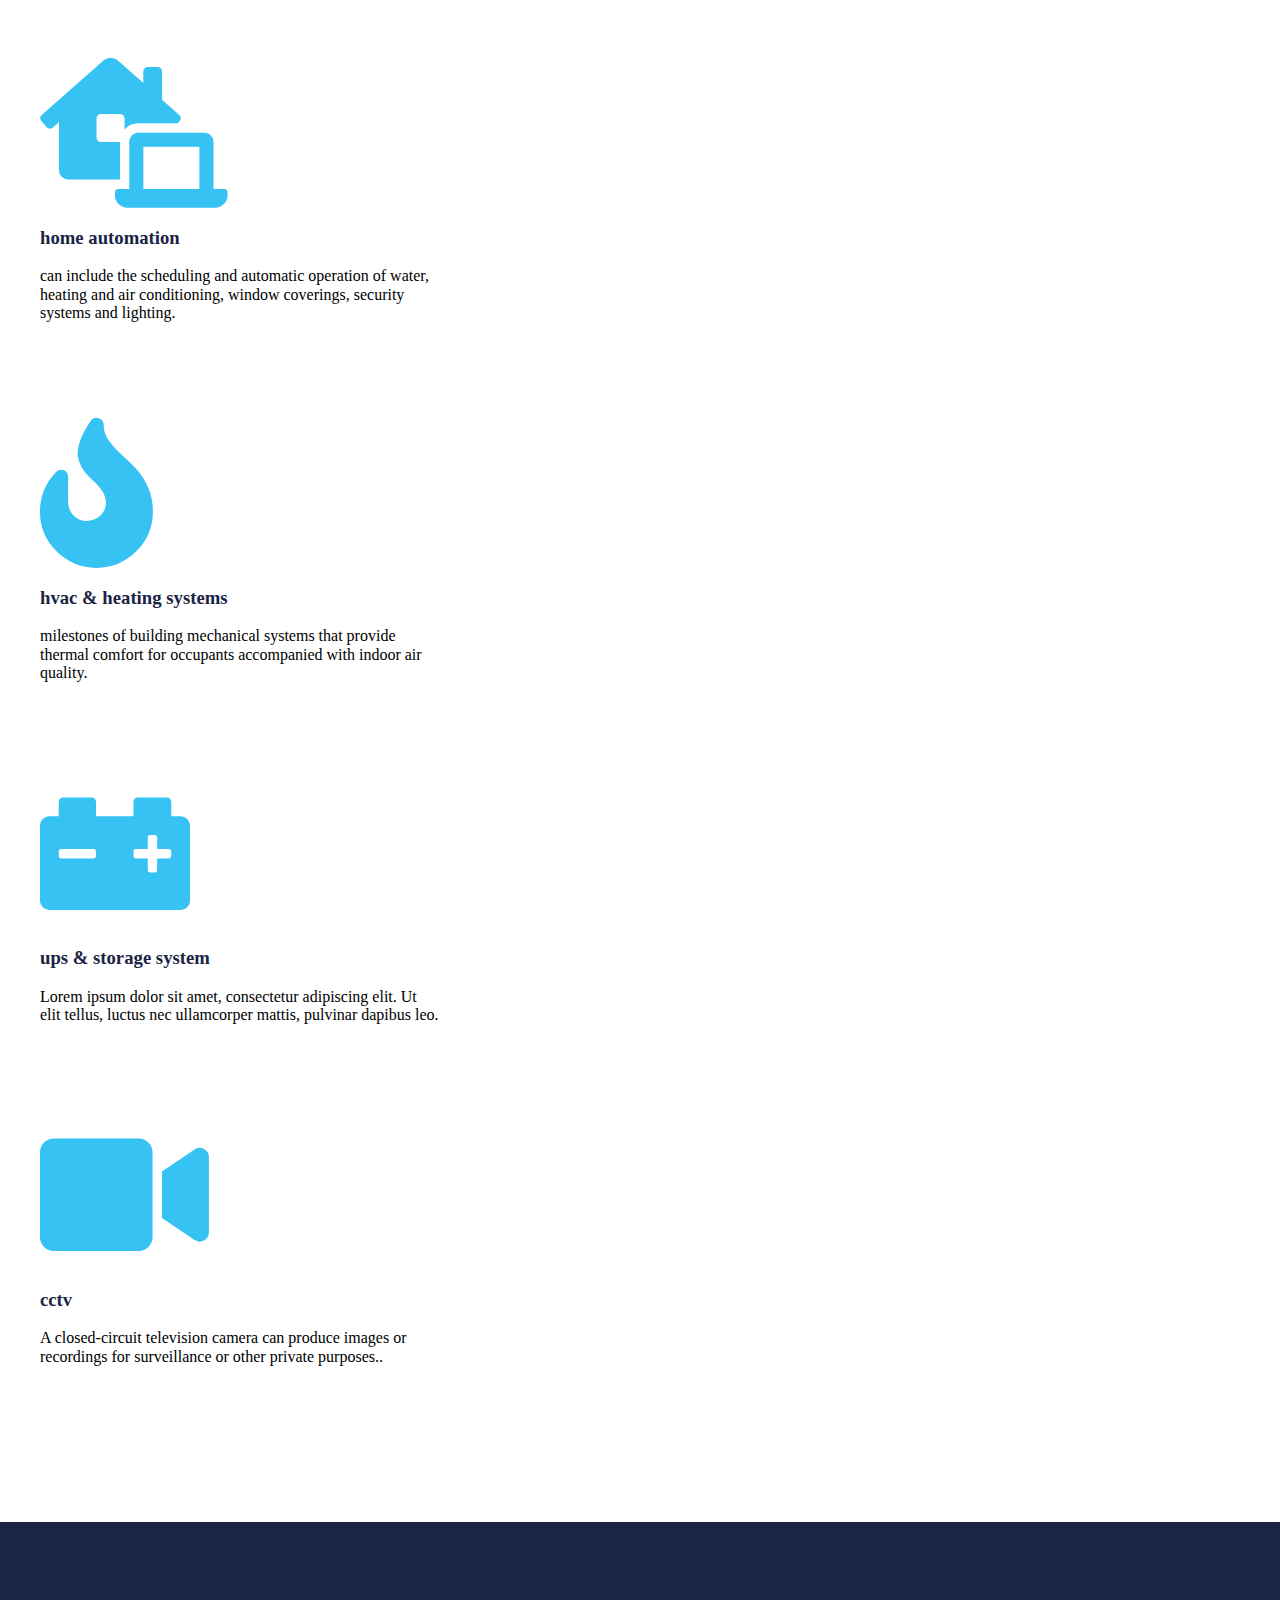
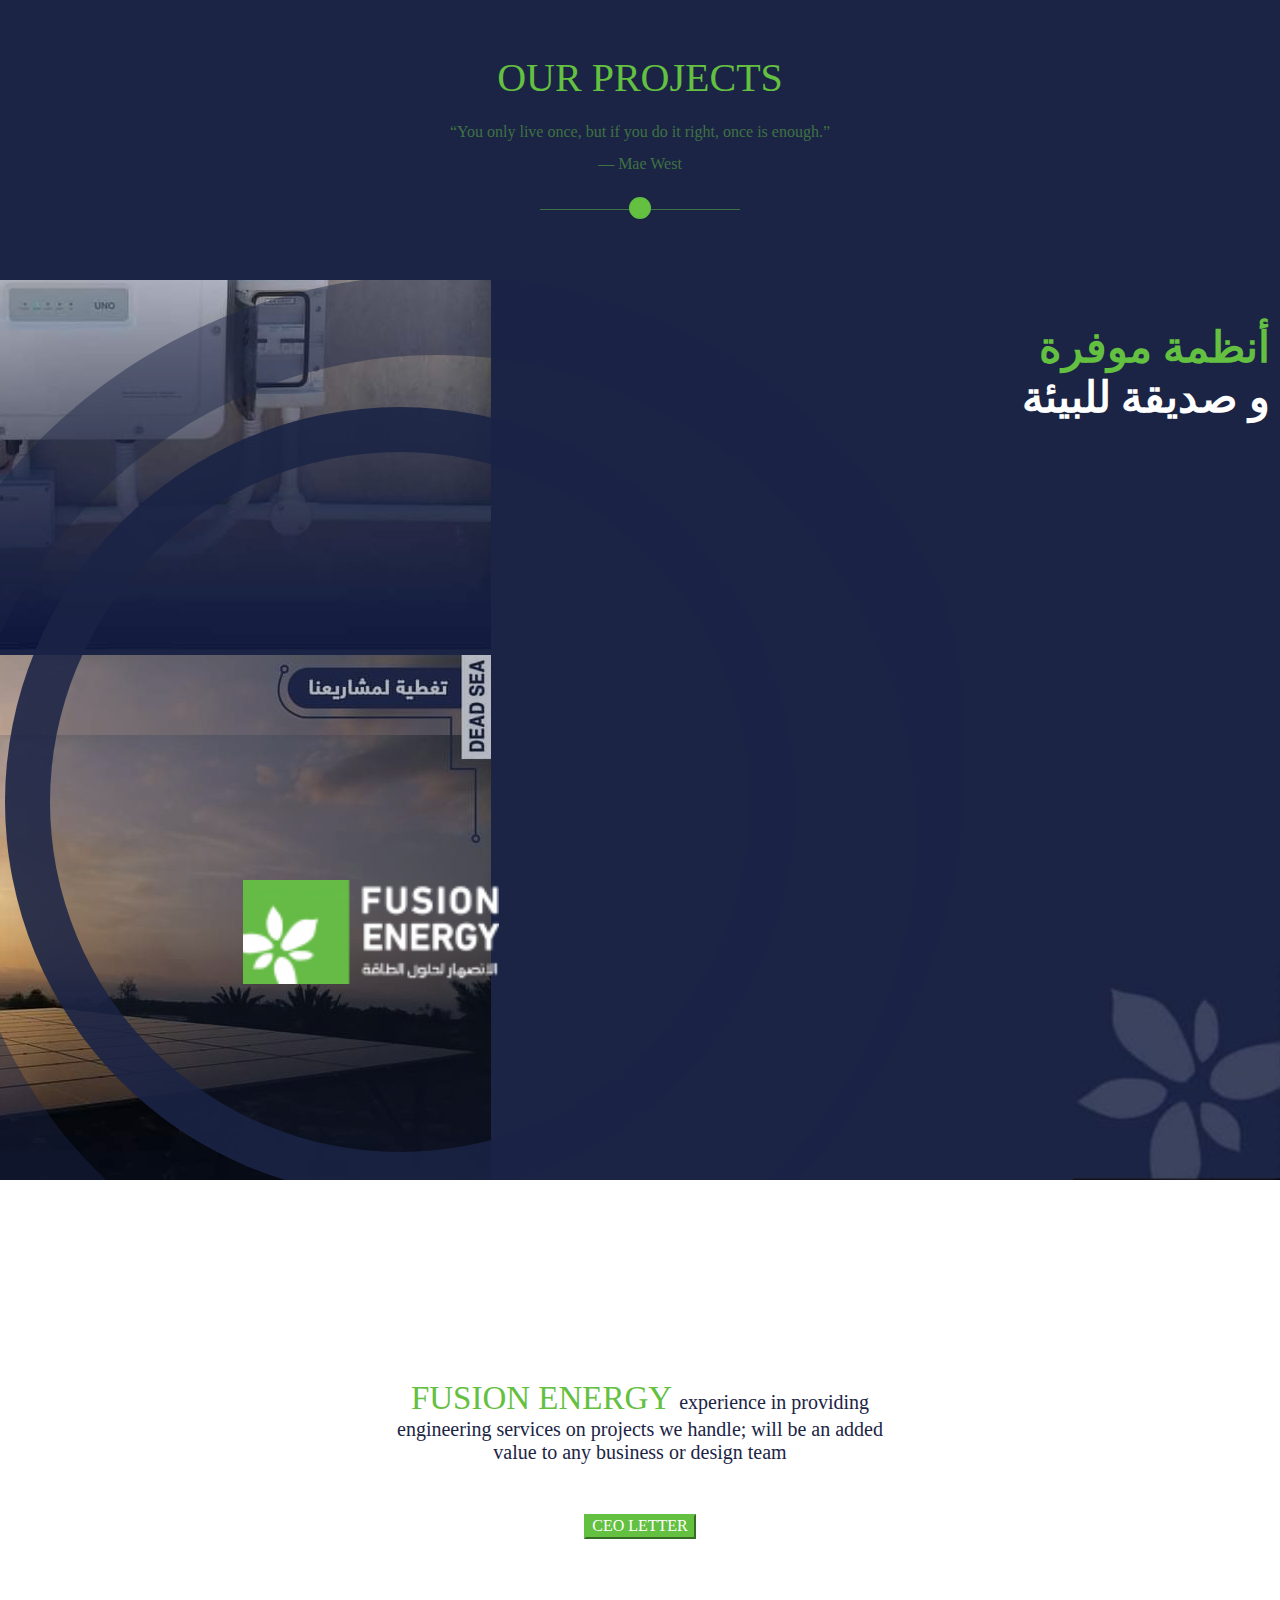
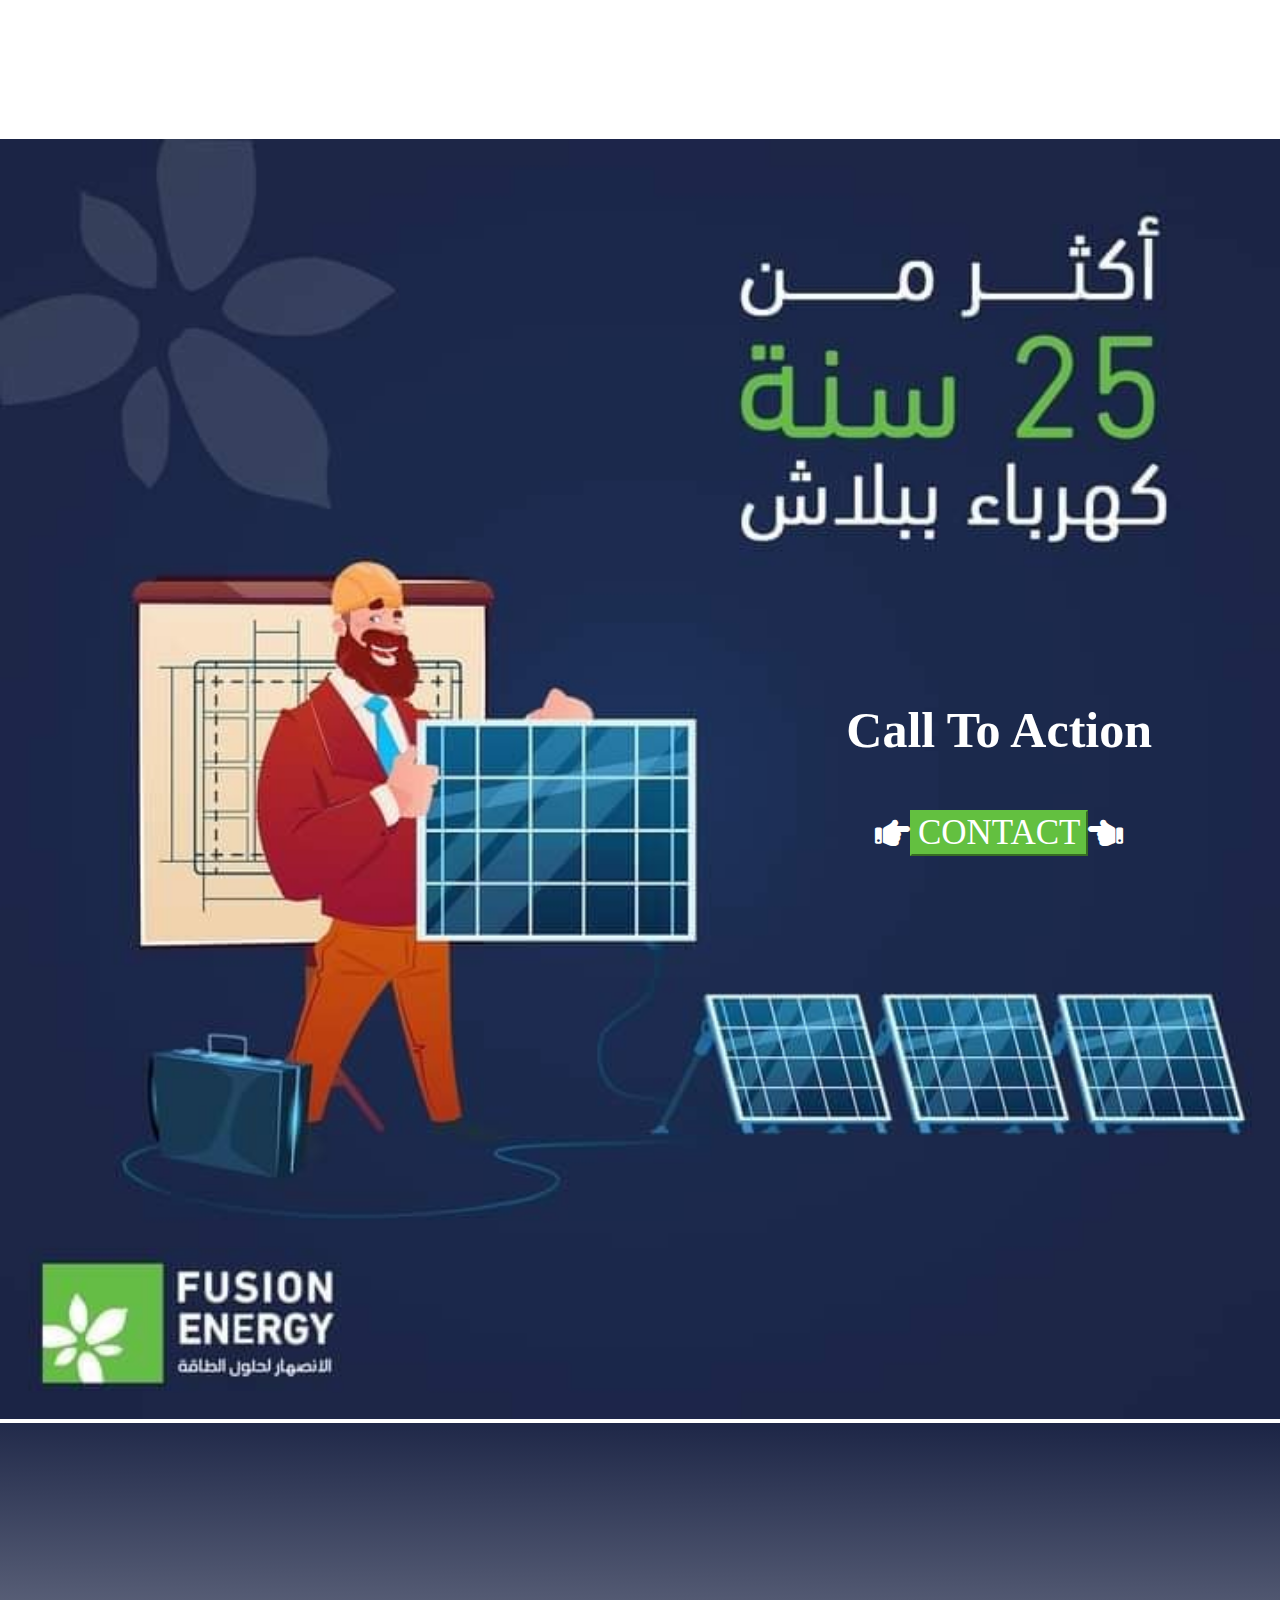
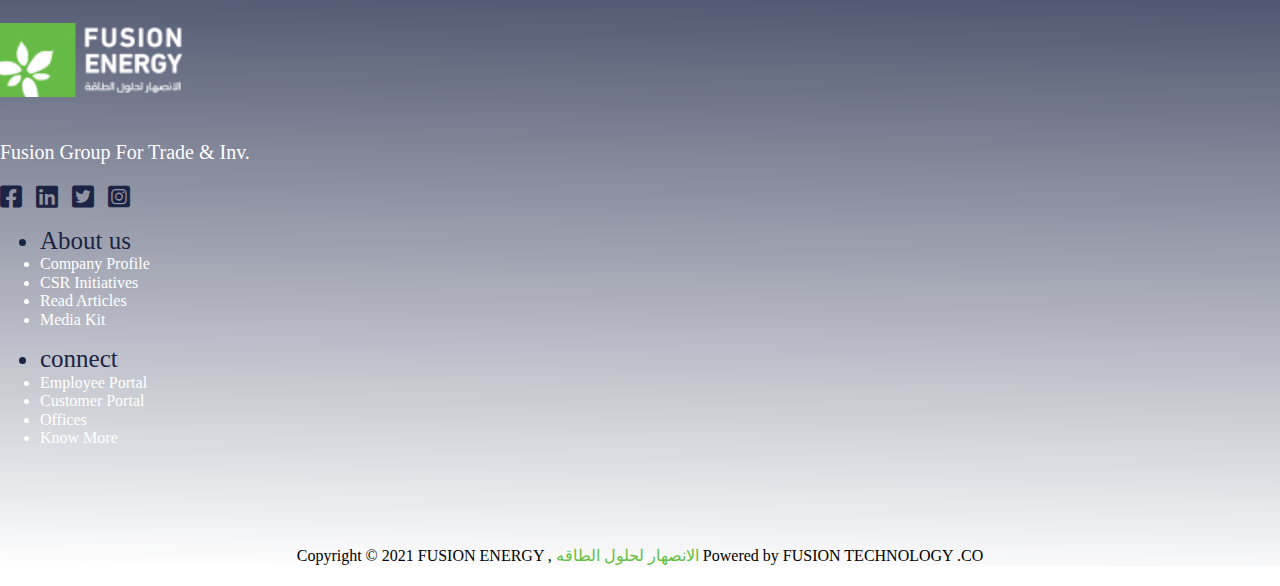
==== commit 4a5cc11c: "sdding footer and new page (about )" ====
--- a/index.html
+++ b/index.html
@@ -22,6 +22,7 @@
     <link rel="stylesheet" href="CSS/all.css">
     <!-- main css file -->
     <link rel="stylesheet" href="CSS/main.css">
+    <link rel="stylesheet" href="CSS/home.css">
     <link rel="icon" href="img/favicon.ico">
 </head>
 
@@ -44,7 +45,7 @@
                                 <a class="nav-link active" aria-current="page" href="#">Home</a>
                             </li>
                             <li class="nav-item">
-                                <a class="nav-link" href="#">About</a>
+                                <a class="nav-link" href="about.html">About</a>
                             </li>
                             <li class="nav-item dropdown">
                                 <a class="nav-link dropdown-toggle" href="#" id="navbarDropdown" role="button"
@@ -229,12 +230,39 @@
     <!-- start contact  -->
     <div class="contact-section">
         <div class="container">
-            Lorem ipsum dolor sit amet, consectetur adipisicing elit. Deleniti sequi perferendis praesentium dolorum
-            odit architecto magni saepe nisi consequatur voluptatem optio neque beatae dolorem, nemo quod, nesciunt
-            accusantium ex perspiciatis.
-            Lorem ipsum dolor sit amet consectetur adipisicing elit. Ipsum culpa ratione aspernatur ex laudantium
-            numquam! Explicabo, amet dolor provident, error maiores numquam eius iure assumenda debitis alias vitae
-            labore temporibus!
+            <div class="row upper-side">
+                <div class="col-lg-6 col-12">
+                    <div class="section-1">
+                        <img src="img/cropped-logo-white-123x50.png" alt="logo">
+                        <p>Fusion Group​ For Trade & Inv.</p>
+                        <div class="icon">
+                            <i class="fab fa-facebook-square"></i>
+                            <i class="fab fa-linkedin"></i>
+                            <i class="fab fa-twitter-square"></i>
+                            <i class="fab fa-instagram-square"></i>
+                        </div>
+                    </div>
+                </div>
+                <div class="col-lg-3 col-6">
+                    <ul class="list-group list-group-flush">
+                        <li class="list-group-item">About us</li>
+                        <li class="list-group-item"><a href="">Company Profile</a></li>
+                        <li class="list-group-item"><a href="">CSR Initiatives</a></li>
+                        <li class="list-group-item"><a href="">Read Articles</a></li>
+                        <li class="list-group-item"><a href="">Media Kit</a></li>
+                    </ul>
+                </div>
+                <div class="col-lg-3 col-6">
+                    <ul class="list-group list-group-flush">
+                        <li class="list-group-item">connect</li>
+                        <li class="list-group-item"><a href="">Employee Portal</a></li>
+                        <li class="list-group-item"><a href="">Customer Portal</a></li>
+                        <li class="list-group-item"><a href="">Offices</a></li>
+                        <li class="list-group-item"><a href="">Know More</a></li>
+                    </ul>
+                </div>
+            </div>
+            <p>Copyright © 2021 FUSION ENERGY , <span>الانصهار لحلول الطاقه </span> Powered by FUSION TECHNOLOGY .CO</p>
         </div>
     </div>
     <!-- end contact  -->
--- a/CSS/main.css
+++ b/CSS/main.css
@@ -99,544 +99,109 @@
 .navbar-collapse {
     flex-grow: initial;
 }
-.navbar .nav-item {
-   padding-right: 50px;
-}
-.navbar-dark .navbar-nav .nav-link:focus, .navbar-dark .navbar-nav .nav-link:hover  {
-    color: white;
-}
-.navbar .dropdown-menu {
-    background-color: var(--main-color1);
-}
-.navbar .dropdown-menu a {
-    color: white;
-}
-/* end navbar  */
-/* start landing  */
-.landing {
-    height: 100vh;
-    overflow: hidden;
-    background-image: url(../img/bg.jpg);
-    background-size: cover;
-    background-attachment:fixed ;
-}
-.landing::before {
-    content: "";
-    position: absolute;
-    left: 0;
-    top: 0;
-    width: 100%;
-    height: 100vh;
-    background-color: rgba(0, 0, 0, 0.66); 
-}
-.landing .contant {
-    color: white;
-    text-align: center;
-    position: absolute;
-    top: 50%;
-    left: 50%;
-    transform: translate(-50%,-50%);
-    -webkit-transform: translate(-50%,-50%);
-    -moz-transform: translate(-50%,-50%);
-    -ms-transform: translate(-50%,-50%);
-    -o-transform: translate(-50%,-50%);
-}
-.landing .contant .name {
-    font-size: 30px;
-}
-.landing .contant h1 {
-    font-size: 40px;
-    color: var(--main-color1);
-}
-.landing .contant .description {
-    font-size: 18px;
-    line-height: 1.5;
-    padding-bottom: 50px;
-}
-.landing .contant button {
-    font-size: 20px;
-    text-transform: uppercase;
-    padding: 10px;
-}
 @media (max-width:992px){ 
-    .landing .contant .name {
-        font-size: 20px;
-    }
-    .landing .contant h1 {
-        font-size: 30px;
-    }
-    .landing .contant .description {
-        font-size: 16px;
-    }
-    .landing .contant button {
-        font-size: 15px;
-        padding: 10px;
-    }
-    .landing .navbar-collapse {
+    .navbar .dropdown-menu {
+        background-color: var(--color5);
+    }
+    .navbar-collapse {
         position: relative;
         z-index: 1;
         background-color:var(--color1);
     }
-    .navbar .dropdown-menu {
-        background-color: var(--color5);
-    }
-}
-@media (max-width:768px) {
-    .landing .contant {
-        width: 100%;
-    }
-    .landing .contant h1 {
-        font-size: 24px;
-    } 
-    .landing {
-        background-image: url(../img/bg2.jpg);
-    }
-}
-@media (max-width:576px) {
-    .landing .contant {
-        width: 100%;
-    }
-    .landing .contant h1 {
-        font-size: 24px;
-    } 
-}
-/* end landing  */
-/* starting domain  */
-.domain {
-    padding-top: var(--main-padding);
-    padding-bottom: var(--main-padding);
-}
-.domain .domain-contant .dom {
-    padding: 40px;
-}
-.domain .domain-contant .dom h3 {
+}
+.navbar .nav-item {
+   padding-right: 50px;
+}
+.navbar-dark .navbar-nav .nav-link:focus, .navbar-dark .navbar-nav .nav-link:hover  {
+    color: white;
+}
+.navbar .dropdown-menu {
+    background-color: var(--main-color1);
+}
+.navbar .dropdown-menu a {
+    color: white;
+}
+/* end navbar  */
+/* start contact  */
+.contact-section {
+    padding-top: calc(var(--main-padding) * 2) ;
+    background-image: linear-gradient(1deg, white  , var(--main-color2) );
+}
+.contact-section .upper-side {
+    margin-bottom: 100px;
+}
+.contact-section .upper-side img {
+    width: 182px;
+    margin-bottom: 20px;
+}
+@media (max-width:1199px) {
+    .contact-section .upper-side .section-1 {
+        display: block;
+        margin: auto;
+        width: fit-content;
+        margin-bottom: 25px;
+        text-align: center;
+    }
+    .contact-section .upper-side img {
+         width: 78%;
+    }
+}
+.contact-section .upper-side p {
+    color: white;
+    font-size: 20px;
+}
+.contact-section .upper-side .icon i {
+    font-size: 25px;
+    margin-right: 10px;
     color: var(--main-color2);
-}
-.domain .domain-contant .dom i {
-    text-align: center;
-    font-size: 150px;
-    color: var(--color3);
-}
-@media (max-width:992px){
-    .domain .domain-contant .dom i {
-        font-size: 100px;
-    }
-}
-@media (max-width:768px) {
-    .domain .domain-contant .dom i {
-        font-size: 80px;
-    } 
-}
-.domain .domain-contant .dom .text p {
-   text-align: start;
-   max-width: 400px;
-}
-@media (max-width:576px) {
-    .domain .domain-contant .dom i {
-        font-size: 60px;
-    } 
-    .domain .domain-contant .dom h3 {
-        font-size: 18px;
-    }
-    .domain .domain-contant .dom p {
-        font-size: 12px;
-    }
-}
-/* end domain  */
-/* start our project section */
-.our-projects {
-    padding-top: var(--main-padding);
-    background-color: var(--main-color2);
-    position: relative;
-    margin-bottom: var(--main-padding);
-}
-.our-projects .main-heading h2 {
-    color: var(--main-color1);
-}
-.our-projects .main-heading p {
-    color: var(--color5);
-}
-.our-projects .main-heading  p::before {
-    background-color: var(--color5);
-}
-.our-projects .main-heading  p::after {
-    background-color: var(--main-color1);
-    border-color: var(--color5) ;
-}
-.our-projects .down-space {
-    width: 100%;
-    height: 27vh;
-    overflow: hidden;  
-    position: relative;  
-}
-.our-projects .down-space .img-space {
-    left: -289px;
-    top: -131px;
-    position: relative;
-    width: 550px;
-    height: 550px;
-    overflow: hidden;
-    border-radius: 50%;
-    -webkit-border-radius: 50%;
-    -moz-border-radius: 50%;
-    -ms-border-radius: 50%;
-    -o-border-radius: 50%;
-}
-.our-projects .down-space .img-space::after {
-    border: solid 8px #1b2445d9;
-    left: 305px;
-    top: 211px;
-    width: 100px;
-    height: 100px;
-    content: "";
-    position: absolute;
-    background-color: #1b244552;
-    border-radius: 50%;
-    -webkit-border-radius: 50%;
-    -moz-border-radius: 50%;
-    -ms-border-radius: 50%;
-    -o-border-radius: 50%;
-}
-.our-projects .down-space .img-space::before {
-    left: 231px;
-    top: 138px;
-    width: 250px;
-    height: 250px;
-    content: "";
-    position: absolute;
-    border: solid 47px #1b244573;
-    border-radius: 50%;
-    -webkit-border-radius: 50%;
-    -moz-border-radius: 50%;
-    -ms-border-radius: 50%;
-    -o-border-radius: 50%;
-    z-index: 2;
-}
-.our-projects .down-space .img-space .carousel {
-    position:absolute;
-    left: 222px;
-    top: 7px;
-    width: 71%;
-}
-.our-projects .down-space img.logo {
-    display: none;
-    position: absolute;
-    bottom:20px;
-    left: 20px;
-    width: 66px;
-}
-.our-projects .down-space img.logo2 {
-    position: absolute;
-    bottom: 0;
-    right: 0;
-    width: 86px;
-}
-.our-projects .down-space p {
-    position: absolute;
-    top: 0;
-    right: 10px;
-    color: white;
-    font-size: 14px;
-    font-weight: bold;
-    text-align: end;
-}
-.our-projects .down-space p span {
-    color: var(--main-color1);
-}
-@media (max-width:347px) {
-    .our-projects .down-space p {
-        display: none;
-    }
-    .our-projects .down-space img.logo2 { 
-        display: none;
-    }
-}
-@media (min-width:575px) {
-    .our-projects .down-space {
-        height: 55vh;
-    }
-    .our-projects .down-space .img-space {
-        left: -289px;
-        width: 750px;
-        height: 750px;
-    }
-    .our-projects .down-space img.logo2 {
-        display: block;
-        width: 86px;
-    }
-    .our-projects .down-space p {
-        font-size: 19px;
-        display: block;
-    }
-    .our-projects .down-space .img-space::after {
-        border: solid 21px #1b2445d9;
-        left: 355px;
-        top: 251px;
-        width: 250px;
-        height: 250px;
-    }
-    .our-projects .down-space .img-space::before {
-        border: solid 47px #1b244573;
-        left: 279px;
-        top: 178px;
-        width: 400px;
-        height: 400px;
-    }
-    .our-projects .down-space img.logo {
-        display: block;
-        bottom: 130px;
-        left: 141px;
-        width: 116px;
-    }
-    .our-projects .down-space .img-space .carousel {
-        left: 112px;
-        top: -97px;
-        width: 86%;
-    }
-}
-@media (min-width:767px) {
-    .our-projects .down-space {
-        height: 76vh;
-    }
-    .our-projects .down-space .img-space {
-        left: -295px;
-        width: 900px;
-        height: 900px;
-    }
-    .our-projects .down-space img.logo2 {
-        width: 152px;
-    }
-    .our-projects .down-space p {
-        font-size: 31px;
-    }
-    .our-projects .down-space .img-space::after {
-        border: solid 27px #1b2445d9;
-        left: 342px;
-        top: 232px;
-        width: 400px;
-        height: 400px;
-    }
-    .our-projects .down-space .img-space::before {
-        border: solid 53px #1b244573;
-        left: 243px;
-        top: 132px;
-        width: 600px;
-        height: 600px;
-    }
-    .our-projects .down-space img.logo {
-        display: block;
-        bottom: 210px;
-        left: 157px;
-        width: 189px;
-    }
-    .our-projects .down-space .img-space .carousel {
-        left: 127px;
-        top: -107px;
-        width: 99%;
-    }
-}
-@media (min-width:991px) {
-    .our-projects .down-space {
-        height: 100vh;
-    }
-    .our-projects .down-space .img-space {
-        left: -295px;
-        width: 1100px;
-        height: 1100px;
-    }
-    .our-projects .down-space img.logo2 {
-        width: 182px;
-    }
-    .our-projects .down-space p {
-        font-size: 40px;
-    }
-    .our-projects .down-space .img-space::after {
-        border: solid 45px #1b2445d9;
-        left: 247px;
-        top: 223px;
-        width: 600px;
-        height: 600px;
-    }
-    .our-projects .down-space .img-space::before {
-        border: solid 80px #1b244573;
-        left: 127px;
-        top: 99px;
-        width: 850px;
-        height: 850px;
-    }
-    .our-projects .down-space img.logo {
-        display: block;
-        bottom: 266px;
-        left: 145px;
-        width: 240px;
-    }
-    .our-projects .down-space .img-space .carousel {
-        left: 25px;
-        top: -106px;
-        width: 100%;
-    }
-}
-@media (min-width:1199px) {
-    .our-projects .down-space .img-space {
-        left: -254px;
-        width: 1220px;
-        height: 1220px;
-    }
-    .our-projects .down-space img.logo2 {
-        width: 207px;
-    }
-    .our-projects .down-space p {
-        font-size: 43px;
-    }
-    .our-projects .down-space .img-space::after {
-        left: 259px;
-        top: 258px;
-        width: 700px;
-        height: 700px;
-    }
-    .our-projects .down-space .img-space::before {
-        left: 131px;
-        top: 126px;
-        width: 960px;
-        height: 957px;
-    }
-    .our-projects .down-space img.logo {
-        display: block;
-        bottom: 196px;
-        left: 243px;
-        width: 256px;
-    }
-    .our-projects .down-space .img-space .carousel {
-        top: -219px;
-    }
-}
-/* end our project section  */
-/* start CEO  */
-.CEO {
-    padding-top: var(--main-padding);
-    padding-bottom: var(--main-padding);
-}
-.CEO p {
+    cursor: pointer;
+}
+.contact-section .upper-side .icon i:hover {
+    color: white;
+}
+.contact-section .upper-side ul {
+    background-color: transparent;
+    width: fit-content;
+}
+.contact-section .upper-side li {
+    background-color: transparent;   
+    color: white;
+}
+@media (max-width:1199px) {
+    .contact-section .upper-side li {
+        text-align: center;
+    }
+    .contact-section .upper-side ul {
     display: block;
     margin: auto;
+    }
+}
+.contact-section .upper-side li:first-of-type {
+    color: var(--main-color2);
+    font-size: 25px;
+}
+.contact-section .upper-side li a {
+    color: white;
+    text-decoration: none;
+    position: relative;
+    transition:0.3s;
+    -webkit-transition:0.3s;
+    -moz-transition:0.3s;
+    -ms-transition:0.3s;
+    -o-transition:0.3s;
+    -webkit-transition:0.3s;
+}
+.contact-section .upper-side li a:hover {
+    color: var(--main-color3);
+    margin-left: 20px;
+}
+.contact-section .container > p {
     text-align: center;
-    color: var(--main-color2);
-    max-width: 500px;
-    font-size: 20px;
-}
-.CEO p span {
-    color: var(--main-color1);
-    font-size: 33px;
-}
-.CEO button {
     display: block;
     margin: auto;
-    margin-top: 50px;
-    animation-name: shake;
-    animation-duration: 5s;
-    animation-iteration-count: infinite;
-}
-@keyframes shake {
-    0% {
-        transform: translateX(0%);
-        -webkit-transform: translateX(0%);
-        -moz-transform: translateX(0%);
-        -ms-transform: translateX(0%);
-        -o-transform: translateX(0%);
-    }
-    1% , 5% {
-        transform: translateX(20%);
-        -webkit-transform: translateX(20%);
-        -moz-transform: translateX(20%);
-        -ms-transform: translateX(20%);
-        -o-transform: translateX(20%);
-}
-    3% , 7%{
-        transform: translateX(-20%);
-        -webkit-transform: translateX(-20%);
-        -moz-transform: translateX(-20%);
-        -ms-transform: translateX(-20%);
-        -o-transform: translateX(-20%);
-}
-    4% , 8% {
-        transform: translateX(0%);
-        -webkit-transform: translateX(0%);
-        -moz-transform: translateX(0%);
-        -ms-transform: translateX(0%);
-        -o-transform: translateX(0%);
-    }
-}
-/* end CEO  */
-/* start call to action  */
-.call {
-    padding-top: var(--main-padding);
-    padding-bottom: var(--main-padding);
-}
-.call .contant {
-    width: 100%;
-    height: fit-content;
-    position: relative ;
-}
-.call .contant img {
-    width: 100%;
-}
-.call .contant .button-container {
-    position: absolute;
-    top: 40%;
-    right: 10%;
-}
-.call .contant p {
-    display: block;
-    text-align: center;
-    font-size: 34px;
-    color: white;
-    font-weight: bold;
-    animation-name: color;
-    animation-duration: 3s;
-    animation-iteration-count: infinite;
-    animation-fill-mode: both;
-}
-.call .contant button {
-    display: block;
-    margin: auto;
-    margin-top: 50px;
-}
-@media (max-width:767px) {
-    .call .contant p {
-        font-size: 20px;  
-    }
-    .call .contant button {
-        margin-top: 20px;
-    }
-}
-@media (min-width:1199px) {
-    .call .contant p {
-         font-size: 50px; 
-    }
-    .call .contant button {
-        font-size: 35px;
-    }
-}
-
-@keyframes color {
-    0% {
-        color: transparent;
-        text-shadow: 0 0 0px white;
-    }
-    50% {
-        color: var(--main-color1);
-        text-shadow: 0 0 50px white;
-    }
-    100% {
-        color: transparent;
-        text-shadow: 0 0 0px white;
-    }
-}
-/* end call to action  */
-.contact-section {
-    padding-top: var(--main-padding);
-    padding-bottom: var(--main-padding);
-    background-image: linear-gradient(176deg, white  , var(--main-color2) );
-    height: 50vh;
-    width: 100%;
-}+    margin-bottom: 20px;
+}
+.contact-section .container > p span {
+    color: var(--main-color1);
+}
+/* end contact  */
--- a/CSS/home.css
+++ b/CSS/home.css
@@ -0,0 +1,603 @@
+/* start landing  */
+.landing {
+    height: 100vh;
+    overflow: hidden;
+    background-image: url(../img/bg.jpg);
+    background-size: cover;
+    background-attachment:fixed ;
+}
+.landing::before {
+    content: "";
+    position: absolute;
+    left: 0;
+    top: 0;
+    width: 100%;
+    height: 100vh;
+    background-color: rgba(0, 0, 0, 0.66); 
+}
+.landing .contant {
+    color: white;
+    text-align: center;
+    position: absolute;
+    top: 50%;
+    left: 50%;
+    transform: translate(-50%,-50%);
+    -webkit-transform: translate(-50%,-50%);
+    -moz-transform: translate(-50%,-50%);
+    -ms-transform: translate(-50%,-50%);
+    -o-transform: translate(-50%,-50%);
+}
+.landing .contant .name {
+    font-size: 30px;
+}
+.landing .contant h1 {
+    font-size: 40px;
+    color: var(--main-color1);
+}
+.landing .contant .description {
+    font-size: 18px;
+    line-height: 1.5;
+    padding-bottom: 50px;
+}
+.landing .contant button {
+    font-size: 20px;
+    text-transform: uppercase;
+    padding: 10px;
+}
+@media (max-width:992px){ 
+    .landing .contant .name {
+        font-size: 20px;
+    }
+    .landing .contant h1 {
+        font-size: 30px;
+    }
+    .landing .contant .description {
+        font-size: 16px;
+    }
+    .landing .contant button {
+        font-size: 15px;
+        padding: 10px;
+    }
+}
+@media (max-width:768px) {
+    .landing .contant {
+        width: 100%;
+    }
+    .landing .contant h1 {
+        font-size: 24px;
+    } 
+    .landing {
+        background-image: url(../img/bg2.jpg);
+    }
+}
+@media (max-width:576px) {
+    .landing .contant {
+        width: 100%;
+    }
+    .landing .contant h1 {
+        font-size: 24px;
+    } 
+}
+/* end landing  */
+/* starting domain  */
+.domain {
+    padding-top: var(--main-padding);
+    padding-bottom: var(--main-padding);
+}
+.domain .domain-contant .dom {
+    padding: 40px;
+}
+.domain .domain-contant .dom h3 {
+    color: var(--main-color2);
+}
+.domain .domain-contant .dom i {
+    text-align: center;
+    font-size: 150px;
+    color: var(--color3);
+}
+@media (max-width:992px){
+    .domain .domain-contant .dom i {
+        font-size: 100px;
+    }
+}
+@media (max-width:768px) {
+    .domain .domain-contant .dom i {
+        font-size: 80px;
+    } 
+}
+.domain .domain-contant .dom .text p {
+   text-align: start;
+   max-width: 400px;
+}
+@media (max-width:576px) {
+    .domain .domain-contant .dom i {
+        font-size: 60px;
+    } 
+    .domain .domain-contant .dom h3 {
+        font-size: 18px;
+    }
+    .domain .domain-contant .dom p {
+        font-size: 12px;
+    }
+}
+/* end domain  */
+/* start our project section */
+.our-projects {
+    padding-top: var(--main-padding);
+    background-color: var(--main-color2);
+    position: relative;
+    margin-bottom: var(--main-padding);
+}
+.our-projects .main-heading h2 {
+    color: var(--main-color1);
+}
+.our-projects .main-heading p {
+    color: var(--color5);
+}
+.our-projects .main-heading  p::before {
+    background-color: var(--color5);
+}
+.our-projects .main-heading  p::after {
+    background-color: var(--main-color1);
+    border-color: var(--color5) ;
+}
+.our-projects .down-space {
+    width: 100%;
+    height: 27vh;
+    overflow: hidden;  
+    position: relative;  
+}
+.our-projects .down-space .img-space {
+    left: -289px;
+    top: -131px;
+    position: relative;
+    width: 550px;
+    height: 550px;
+    overflow: hidden;
+    border-radius: 50%;
+    -webkit-border-radius: 50%;
+    -moz-border-radius: 50%;
+    -ms-border-radius: 50%;
+    -o-border-radius: 50%;
+}
+.our-projects .down-space .img-space::after {
+    border: solid 8px #1b2445d9;
+    left: 305px;
+    top: 211px;
+    width: 100px;
+    height: 100px;
+    content: "";
+    position: absolute;
+    background-color: #1b244552;
+    border-radius: 50%;
+    -webkit-border-radius: 50%;
+    -moz-border-radius: 50%;
+    -ms-border-radius: 50%;
+    -o-border-radius: 50%;
+}
+.our-projects .down-space .img-space::before {
+    left: 231px;
+    top: 138px;
+    width: 250px;
+    height: 250px;
+    content: "";
+    position: absolute;
+    border: solid 47px #1b244573;
+    border-radius: 50%;
+    -webkit-border-radius: 50%;
+    -moz-border-radius: 50%;
+    -ms-border-radius: 50%;
+    -o-border-radius: 50%;
+    z-index: 2;
+}
+.our-projects .down-space .img-space .carousel {
+    position:absolute;
+    left: 222px;
+    top: 7px;
+    width: 71%;
+}
+.our-projects .down-space img.logo {
+    display: none;
+    position: absolute;
+    bottom:20px;
+    left: 20px;
+    width: 66px;
+}
+.our-projects .down-space img.logo2 {
+    position: absolute;
+    bottom: 0;
+    right: 0;
+    width: 86px;
+}
+.our-projects .down-space p {
+    position: absolute;
+    top: 0;
+    right: 10px;
+    color: white;
+    font-size: 14px;
+    font-weight: bold;
+    text-align: end;
+}
+.our-projects .down-space p span {
+    color: var(--main-color1);
+}
+@media (max-width:347px) {
+    .our-projects .down-space p {
+        display: none;
+    }
+    .our-projects .down-space img.logo2 { 
+        display: none;
+    }
+}
+@media (min-width:575px) {
+    .our-projects .down-space {
+        height: 55vh;
+    }
+    .our-projects .down-space .img-space {
+        left: -289px;
+        width: 750px;
+        height: 750px;
+    }
+    .our-projects .down-space img.logo2 {
+        display: block;
+        width: 86px;
+    }
+    .our-projects .down-space p {
+        font-size: 19px;
+        display: block;
+    }
+    .our-projects .down-space .img-space::after {
+        border: solid 21px #1b2445d9;
+        left: 355px;
+        top: 251px;
+        width: 250px;
+        height: 250px;
+    }
+    .our-projects .down-space .img-space::before {
+        border: solid 47px #1b244573;
+        left: 279px;
+        top: 178px;
+        width: 400px;
+        height: 400px;
+    }
+    .our-projects .down-space img.logo {
+        display: block;
+        bottom: 130px;
+        left: 141px;
+        width: 116px;
+    }
+    .our-projects .down-space .img-space .carousel {
+        left: 112px;
+        top: -97px;
+        width: 86%;
+    }
+}
+@media (min-width:767px) {
+    .our-projects .down-space {
+        height: 76vh;
+    }
+    .our-projects .down-space .img-space {
+        left: -295px;
+        width: 900px;
+        height: 900px;
+    }
+    .our-projects .down-space img.logo2 {
+        width: 152px;
+    }
+    .our-projects .down-space p {
+        font-size: 31px;
+    }
+    .our-projects .down-space .img-space::after {
+        border: solid 27px #1b2445d9;
+        left: 342px;
+        top: 232px;
+        width: 400px;
+        height: 400px;
+    }
+    .our-projects .down-space .img-space::before {
+        border: solid 53px #1b244573;
+        left: 243px;
+        top: 132px;
+        width: 600px;
+        height: 600px;
+    }
+    .our-projects .down-space img.logo {
+        display: block;
+        bottom: 210px;
+        left: 157px;
+        width: 189px;
+    }
+    .our-projects .down-space .img-space .carousel {
+        left: 127px;
+        top: -107px;
+        width: 99%;
+    }
+}
+@media (min-width:991px) {
+    .our-projects .down-space {
+        height: 100vh;
+    }
+    .our-projects .down-space .img-space {
+        left: -295px;
+        width: 1100px;
+        height: 1100px;
+    }
+    .our-projects .down-space img.logo2 {
+        width: 182px;
+    }
+    .our-projects .down-space p {
+        font-size: 40px;
+    }
+    .our-projects .down-space .img-space::after {
+        border: solid 45px #1b2445d9;
+        left: 247px;
+        top: 223px;
+        width: 600px;
+        height: 600px;
+    }
+    .our-projects .down-space .img-space::before {
+        border: solid 80px #1b244573;
+        left: 127px;
+        top: 99px;
+        width: 850px;
+        height: 850px;
+    }
+    .our-projects .down-space img.logo {
+        display: block;
+        bottom: 266px;
+        left: 145px;
+        width: 240px;
+    }
+    .our-projects .down-space .img-space .carousel {
+        left: 25px;
+        top: -106px;
+        width: 100%;
+    }
+}
+@media (min-width:1199px) {
+    .our-projects .down-space .img-space {
+        left: -254px;
+        width: 1220px;
+        height: 1220px;
+    }
+    .our-projects .down-space img.logo2 {
+        width: 207px;
+    }
+    .our-projects .down-space p {
+        font-size: 43px;
+    }
+    .our-projects .down-space .img-space::after {
+        left: 259px;
+        top: 258px;
+        width: 700px;
+        height: 700px;
+    }
+    .our-projects .down-space .img-space::before {
+        left: 131px;
+        top: 126px;
+        width: 960px;
+        height: 957px;
+    }
+    .our-projects .down-space img.logo {
+        display: block;
+        bottom: 196px;
+        left: 243px;
+        width: 256px;
+    }
+    .our-projects .down-space .img-space .carousel {
+        top: -219px;
+    }
+}
+/* end our project section  */
+/* start CEO  */
+.CEO {
+    padding-top: var(--main-padding);
+    padding-bottom: var(--main-padding);
+}
+.CEO p {
+    display: block;
+    margin: auto;
+    text-align: center;
+    color: var(--main-color2);
+    max-width: 500px;
+    font-size: 20px;
+}
+.CEO p span {
+    color: var(--main-color1);
+    font-size: 33px;
+}
+.CEO button {
+    display: block;
+    margin: auto;
+    margin-top: 50px;
+    animation-name: shake;
+    animation-duration: 5s;
+    animation-iteration-count: infinite;
+}
+@keyframes shake {
+    0% {
+        transform: translateX(0%);
+        -webkit-transform: translateX(0%);
+        -moz-transform: translateX(0%);
+        -ms-transform: translateX(0%);
+        -o-transform: translateX(0%);
+    }
+    1% , 5% {
+        transform: translateX(20%);
+        -webkit-transform: translateX(20%);
+        -moz-transform: translateX(20%);
+        -ms-transform: translateX(20%);
+        -o-transform: translateX(20%);
+}
+    3% , 7%{
+        transform: translateX(-20%);
+        -webkit-transform: translateX(-20%);
+        -moz-transform: translateX(-20%);
+        -ms-transform: translateX(-20%);
+        -o-transform: translateX(-20%);
+}
+    4% , 8% {
+        transform: translateX(0%);
+        -webkit-transform: translateX(0%);
+        -moz-transform: translateX(0%);
+        -ms-transform: translateX(0%);
+        -o-transform: translateX(0%);
+    }
+}
+/* end CEO  */
+/* start call to action  */
+.call {
+    padding-top: var(--main-padding);
+    /* padding-bottom: var(--main-padding); */
+}
+.call .contant {
+    width: 100%;
+    height: fit-content;
+    position: relative ;
+}
+.call .contant img {
+    width: 100%;
+}
+.call .contant .button-container {
+    position: absolute;
+    top: 40%;
+    right: 10%;
+}
+.call .contant p {
+    display: block;
+    text-align: center;
+    font-size: 19px;
+    color: white;
+    font-weight: bold;
+    animation-name: color;
+    animation-duration: 3s;
+    animation-iteration-count: infinite;
+    animation-fill-mode: both;
+}
+.call .contant button {
+    font-size: 14px;
+    position: relative;
+    display: block;
+    margin: auto;
+    margin-top: 6px;
+}
+.call .contant button::after {
+    position: absolute;
+    right: -16px;
+    font-family: "Font Awesome 5 Free";
+    content: "\f0a5";
+    font-weight: 800;
+    animation-name: move-right;
+    animation-duration: 3s;
+    animation-iteration-count: infinite;
+}
+.call .contant button::before {
+    left: -16px;
+    position: absolute;
+    font-family: "Font Awesome 5 Free";
+    content: "\f0a4";
+    font-weight: 800;
+    animation-name: move-left;
+    animation-duration: 3s;
+    animation-iteration-count: infinite;
+}
+@media (min-width:575px) {
+    .call .contant p {
+        font-size: 31px;  
+    }
+    .call .contant button {
+        font-size: 35px;
+        margin-top: 20px;
+    }
+    .call .contant button::after {
+        right: -37px;
+    }
+    .call .contant button::before {
+        left: -37px;
+    }
+}
+@media (min-width:991px) {
+    .call .contant p {
+        font-size: 20px;  
+    }
+    .call .contant button {
+        font-size: 35px;
+        margin-top: 20px;
+    }
+    .call .contant button::after {
+        font-size: 35px;
+    }
+    .call .contant button::before {
+        font-size: 35px;
+    }
+}
+@media (min-width:1199px) {
+    .call .contant p {
+         font-size: 50px; 
+    }
+    .call .contant button {
+        font-size: 35px;
+    }
+}
+
+@keyframes color {
+    0% {
+        color: transparent;
+        text-shadow: 0 0 0px white;
+    }
+    50% {
+        color: var(--main-color1);
+        text-shadow: 0 0 50px white;
+    }
+    100% {
+        color: transparent;
+        text-shadow: 0 0 0px white;
+    }
+}
+@keyframes move-right {
+    0% {
+        transform: translateX(0%);
+        -webkit-transform: translateX(0%);
+        -moz-transform: translateX(0%);
+        -ms-transform: translateX(0%);
+        -o-transform: translateX(0%);
+    }
+    50% {
+        transform: translateX(50%);
+        -webkit-transform: translateX(50%);
+        -moz-transform: translateX(50%);
+        -ms-transform: translateX(50%);
+        -o-transform: translateX(50%);
+    }
+    100% {
+        transform: translateX(0%);
+        -webkit-transform: translateX(0%);
+        -moz-transform: translateX(0%);
+        -ms-transform: translateX(0%);
+        -o-transform: translateX(0%);
+    }
+}
+@keyframes move-left {
+    0% {
+        transform: translateX(0%);
+        -webkit-transform: translateX(0%);
+        -moz-transform: translateX(0%);
+        -ms-transform: translateX(0%);
+        -o-transform: translateX(0%);
+    }
+    50% {
+        transform: translateX(-50%);
+        -webkit-transform: translateX(-50%);
+        -moz-transform: translateX(-50%);
+        -ms-transform: translateX(-50%);
+        -o-transform: translateX(-50%);
+}
+    100% {
+        transform: translateX(0%);
+        -webkit-transform: translateX(0%);
+        -moz-transform: translateX(0%);
+        -ms-transform: translateX(0%);
+        -o-transform: translateX(0%);
+    }
+}
+/* end call to action  */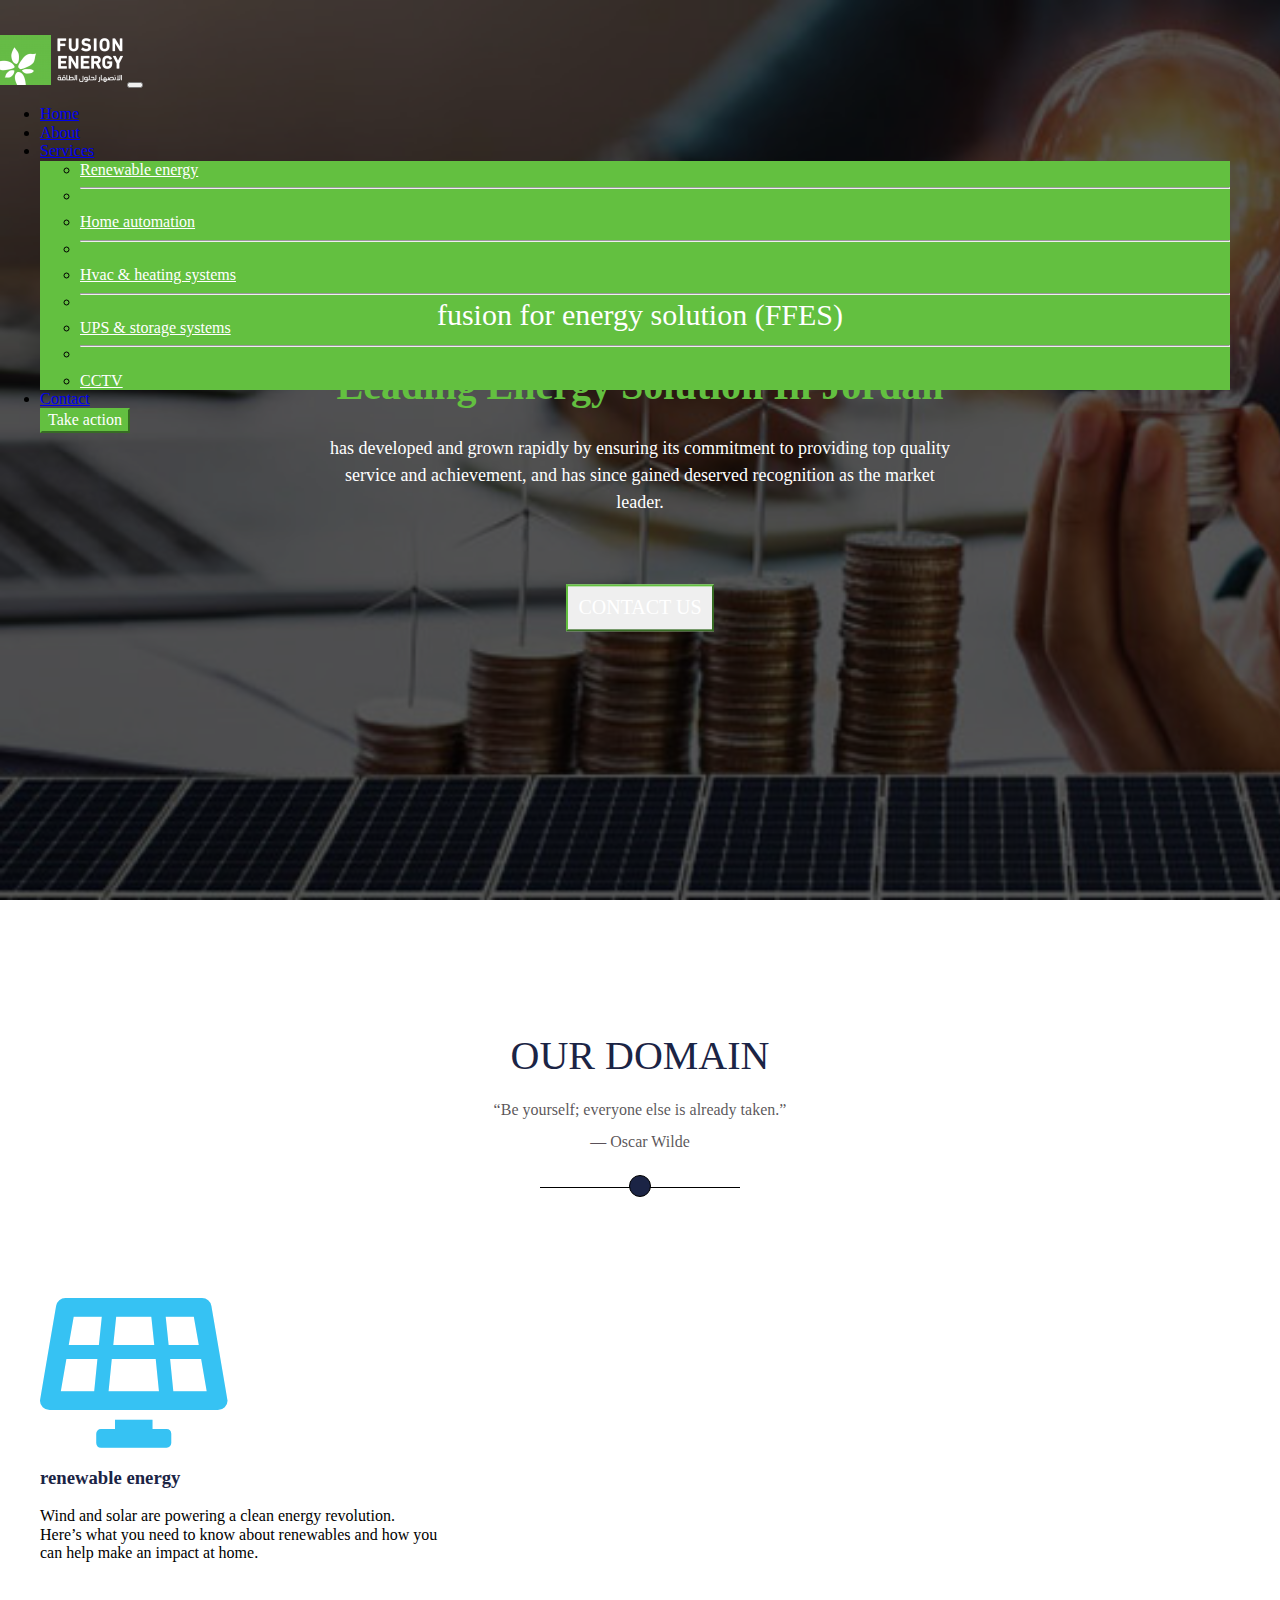
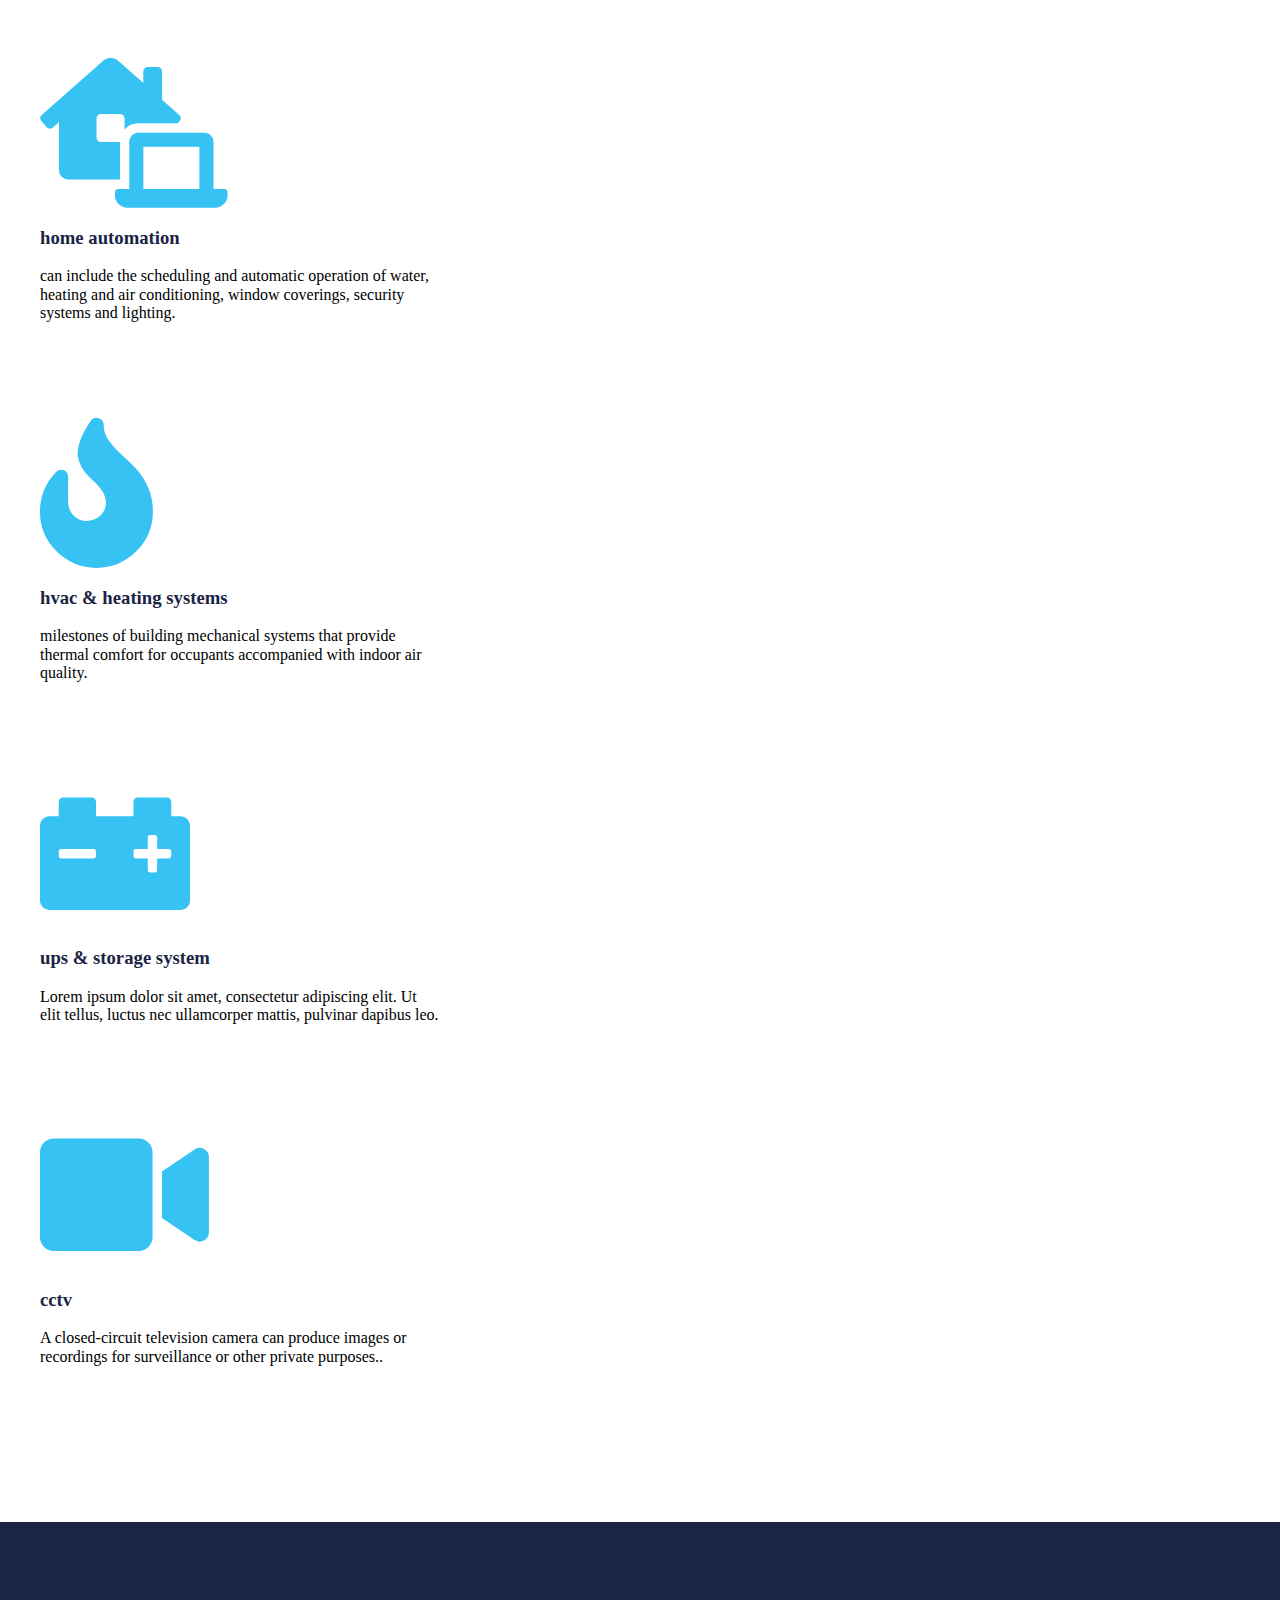
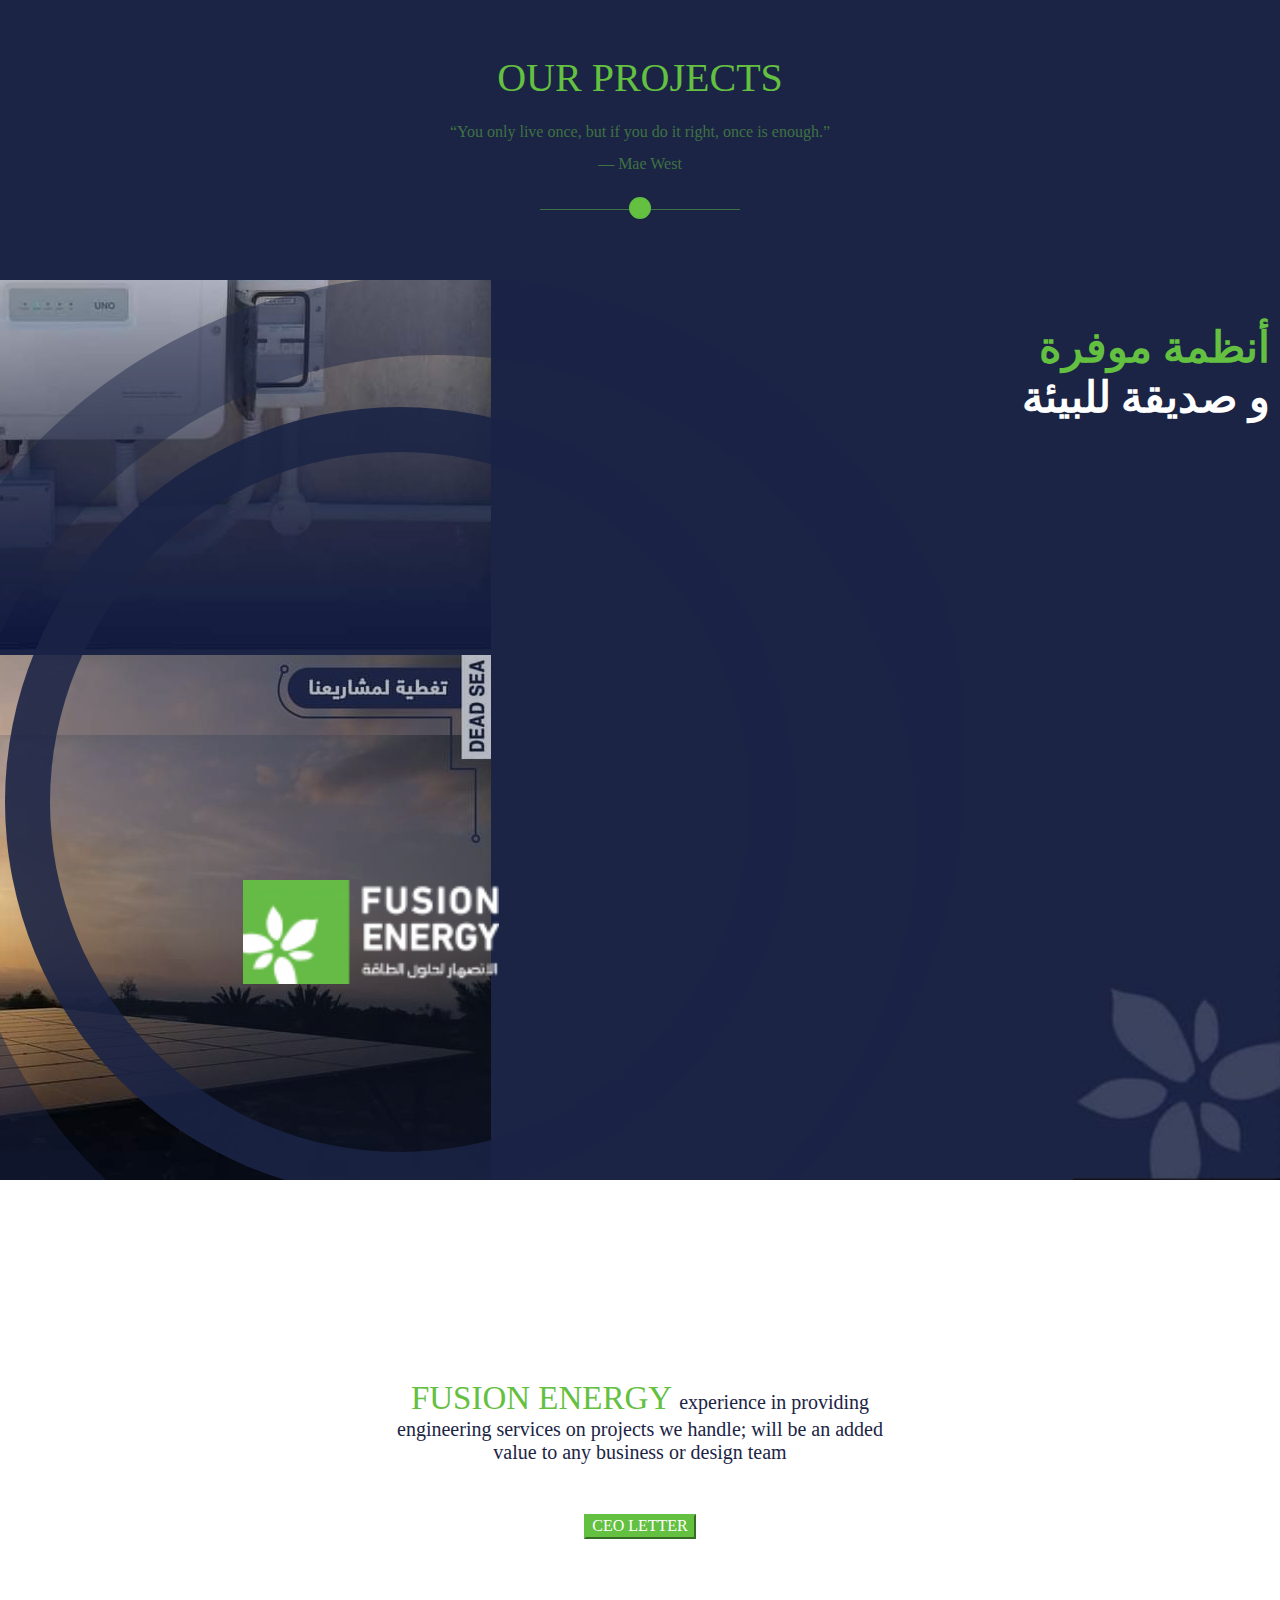
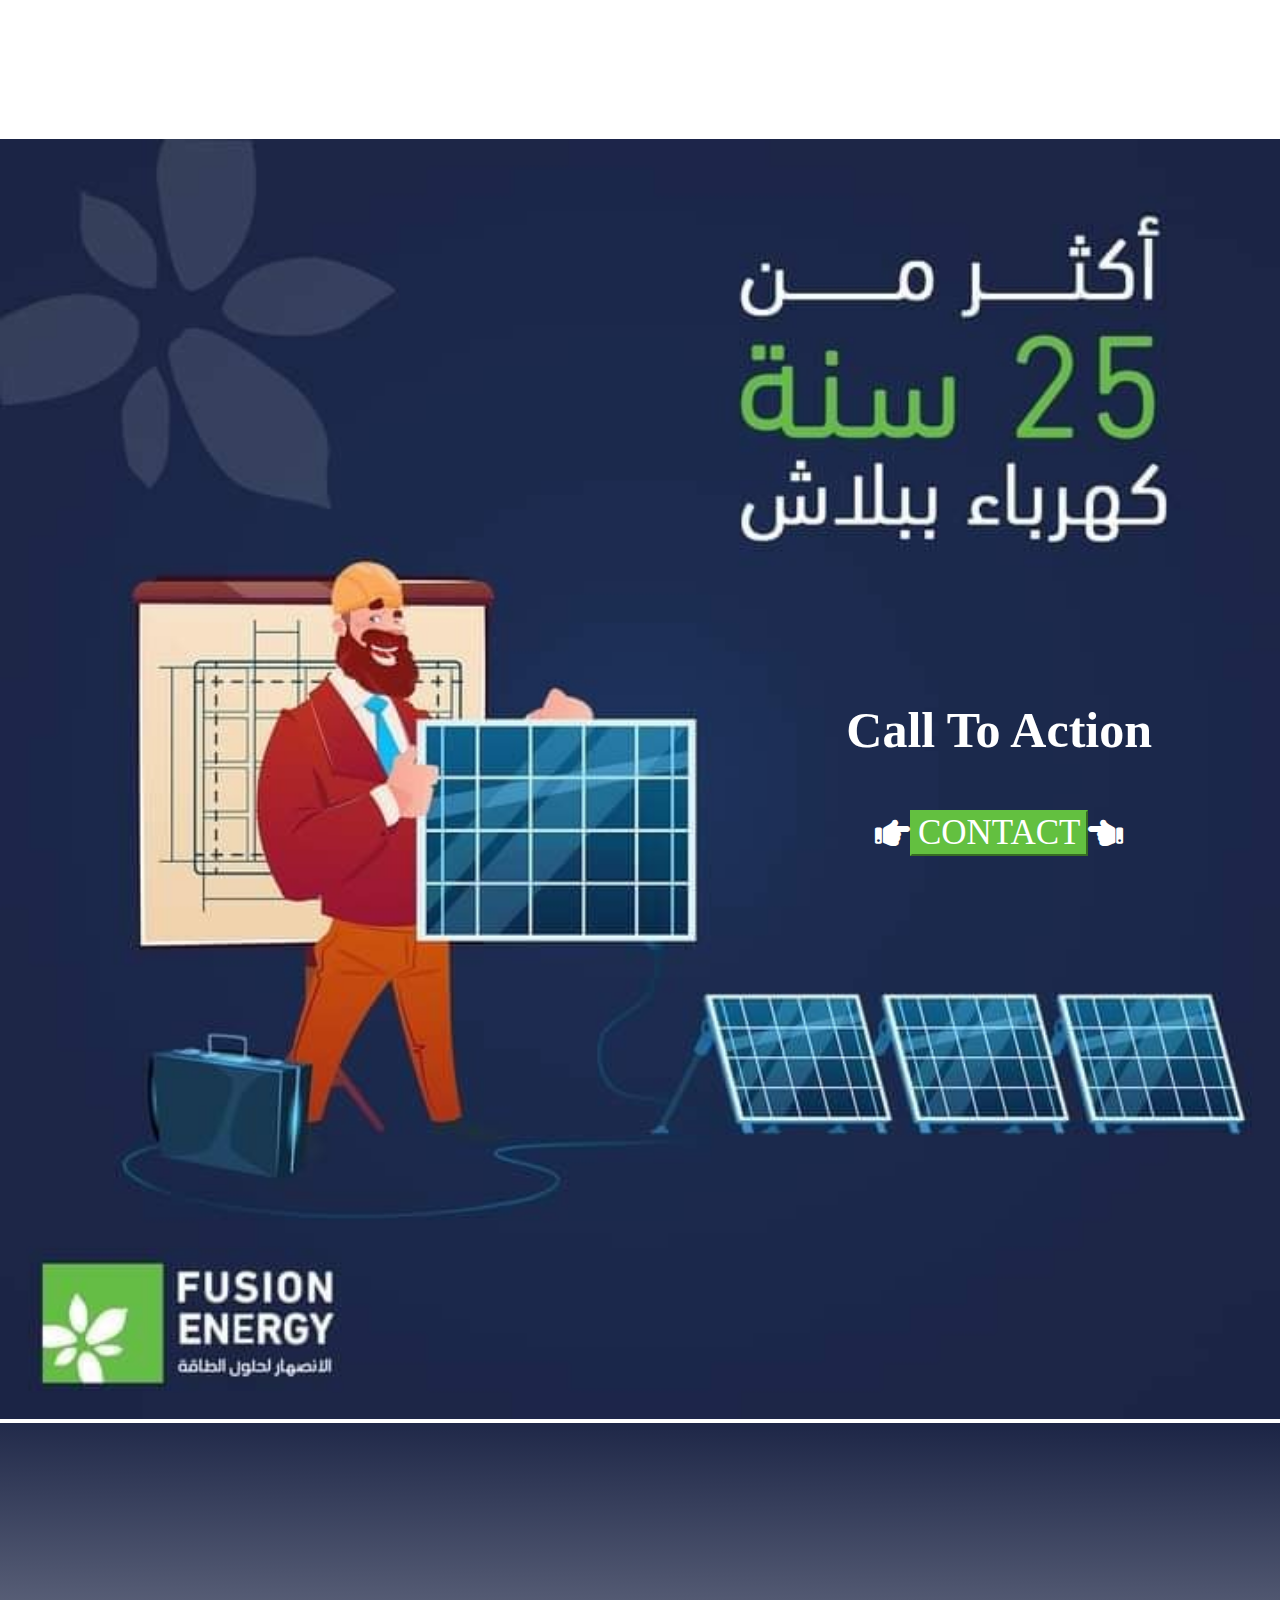
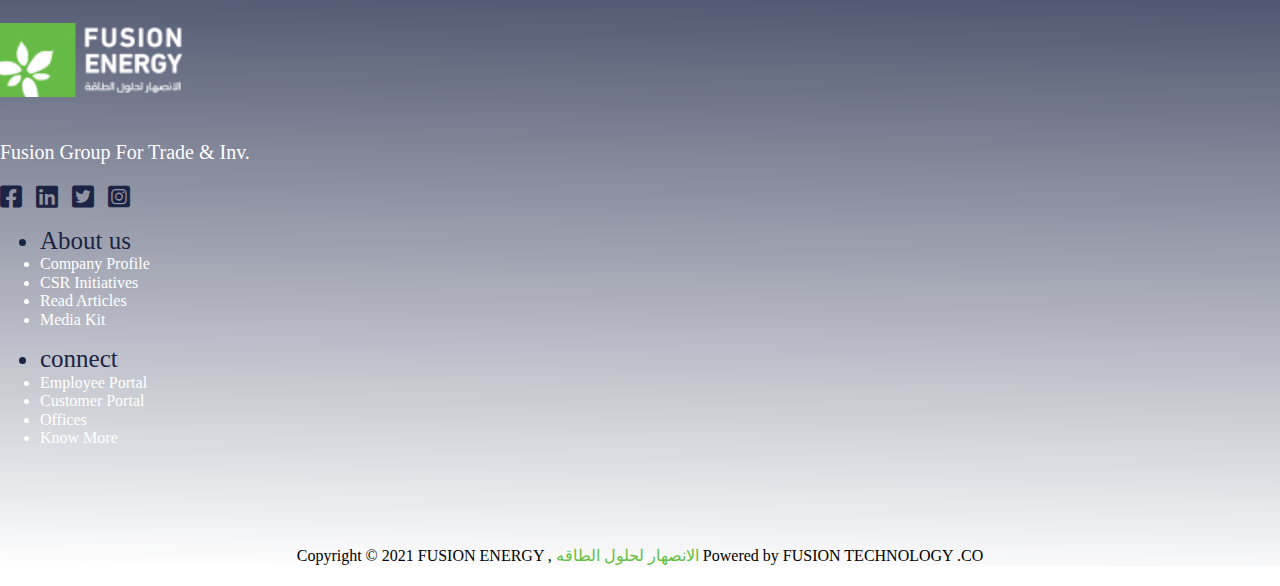
==== commit 1008ac61: "adding new page" ====
--- a/index.html
+++ b/index.html
@@ -73,9 +73,10 @@
                                 </ul>
                             </li>
                             <li class="nav-item">
-                                <a class="nav-link" href="#">Contact</a>
-                            </li>
-                            <button type="button" class="btn btn-primary btn-lg">Take action</button>
+                                <a class="nav-link" href="contact.html">Contact</a>
+                            </li>
+                            <button type="button" class="btn btn-primary btn-lg"><a href="contact.html"> Take
+                                    action</a></button>
                         </ul>
                     </div>
                 </div>
@@ -87,7 +88,7 @@
             <h1>Leading Energy Solution In Jordan</h1>
             <p class="description">has developed and grown rapidly by ensuring its commitment to providing top quality
                 service and achievement, and has since gained deserved recognition as the market leader.</p>
-            <button type="button" class="btn btn-outline-primary">Contact us</button>
+            <button type="button" class="btn btn-outline-primary"><a href="contact.html"> Contact us</a></button>
         </div>
     </div>
     <!-- end landing  -->
@@ -222,7 +223,7 @@
             <img src="img/call-to-contact-img.jpg" alt="img">
             <div class="button-container">
                 <p>Call To Action</p>
-                <button type="button" class="btn btn-primary btn-lg">CONTACT</button>
+                <button type="button" class="btn btn-primary btn-lg"><a href="contact.html">CONTACT</a></button>
             </div>
         </div>
     </div>
@@ -236,7 +237,7 @@
                         <img src="img/cropped-logo-white-123x50.png" alt="logo">
                         <p>Fusion Group​ For Trade & Inv.</p>
                         <div class="icon">
-                            <i class="fab fa-facebook-square"></i>
+                            <a href="https://web.facebook.com/FusionEnergyCo"><i class="fab fa-facebook-square"></i></a>
                             <i class="fab fa-linkedin"></i>
                             <i class="fab fa-twitter-square"></i>
                             <i class="fab fa-instagram-square"></i>
--- a/CSS/main.css
+++ b/CSS/main.css
@@ -49,11 +49,12 @@
     text-transform: uppercase;
 }
 .main-heading  p {
-    width: 500px;
-    margin: 0 auto 100px;
+    font-size: initial !important;
+    width: 500px !important;
+    margin: 0 auto 100px !important;
     max-width: 100%;
     line-height: 2;
-    color: var(--p-color);
+    color: var(--p-color) !important;
 }
 .main-heading  p::before {
     content: "";
@@ -121,6 +122,10 @@
 .navbar .dropdown-menu a {
     color: white;
 }
+.navbar button a {
+    color: white;
+    text-decoration: none;
+}
 /* end navbar  */
 /* start contact  */
 .contact-section {
--- a/CSS/home.css
+++ b/CSS/home.css
@@ -44,6 +44,10 @@
     text-transform: uppercase;
     padding: 10px;
 }
+.landing .contant button a {
+    text-decoration: none;
+    color: white;
+}
 @media (max-width:992px){ 
     .landing .contant .name {
         font-size: 20px;
@@ -132,7 +136,7 @@
     color: var(--main-color1);
 }
 .our-projects .main-heading p {
-    color: var(--color5);
+    color: var(--color5) !important;
 }
 .our-projects .main-heading  p::before {
     background-color: var(--color5);
@@ -481,6 +485,10 @@
     margin: auto;
     margin-top: 6px;
 }
+.call .contant button a {
+    color: white;
+    text-decoration: none;
+}
 .call .contant button::after {
     position: absolute;
     right: -16px;
